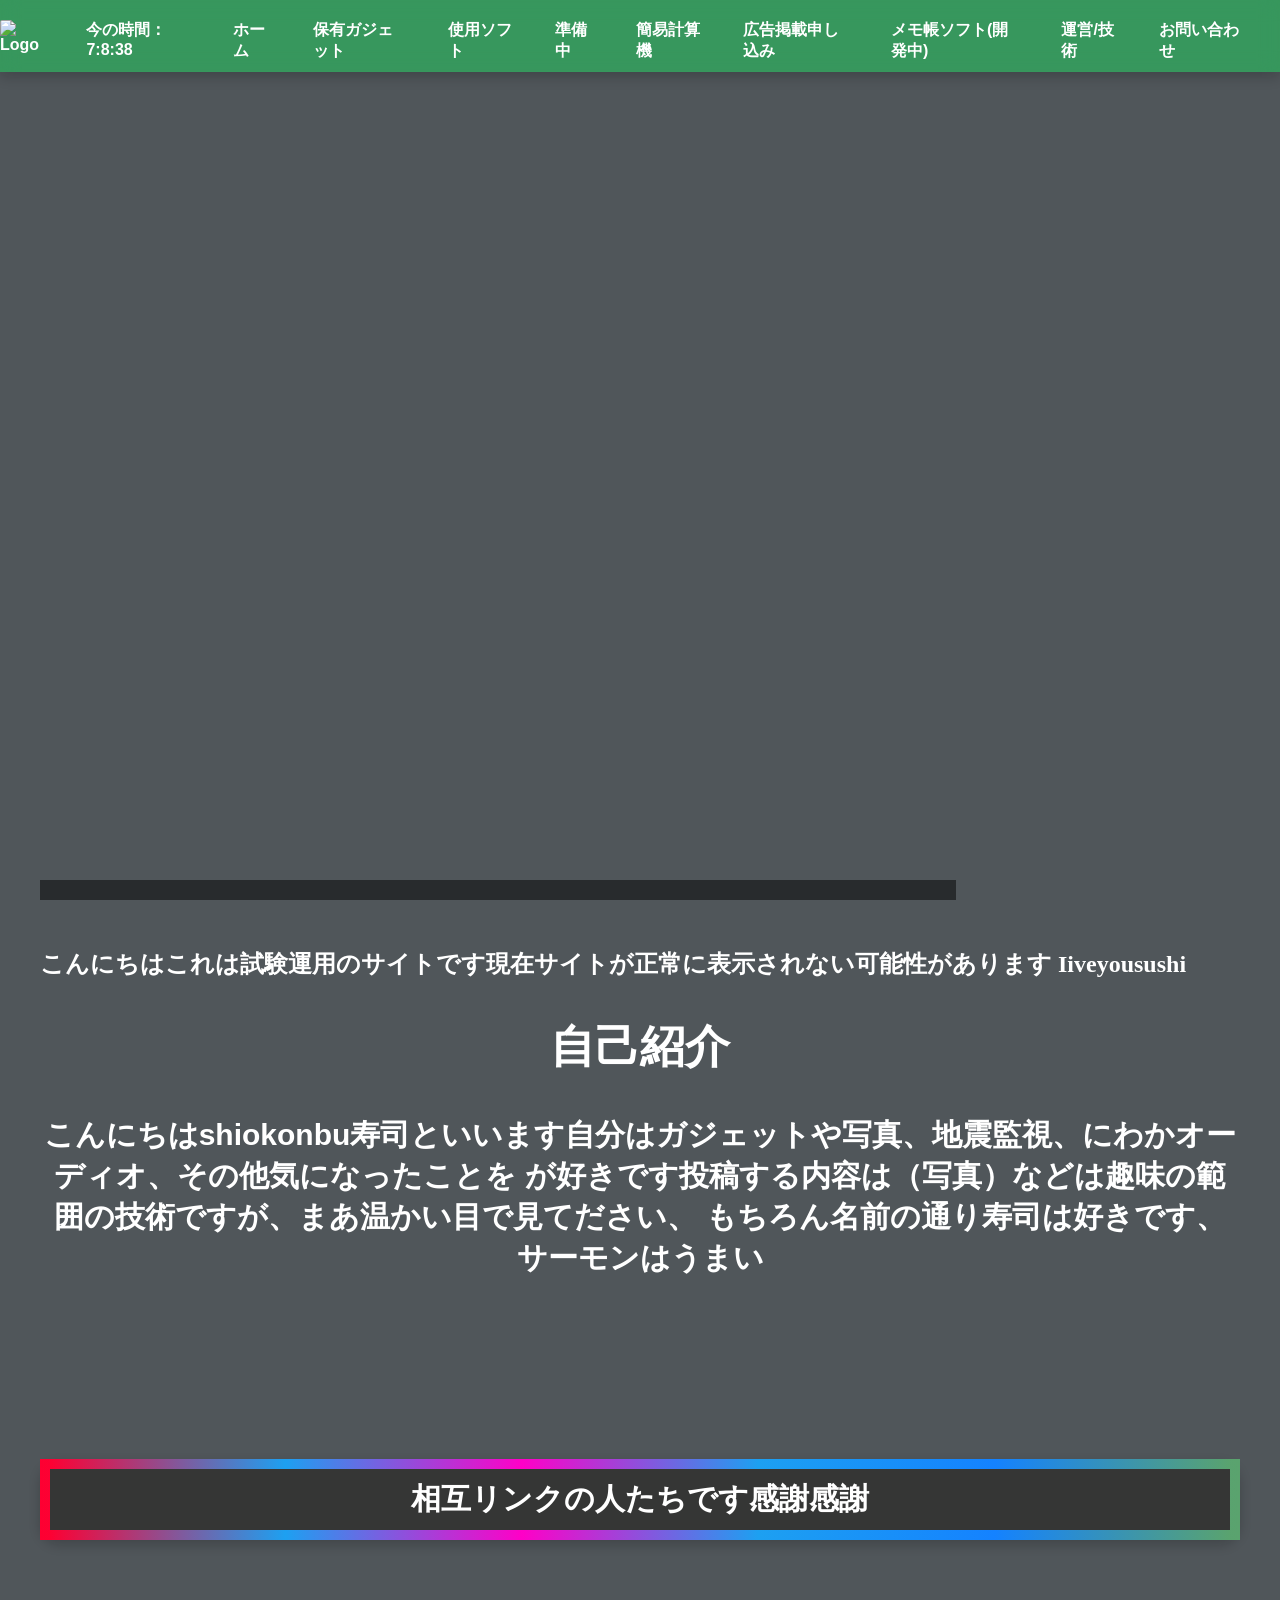
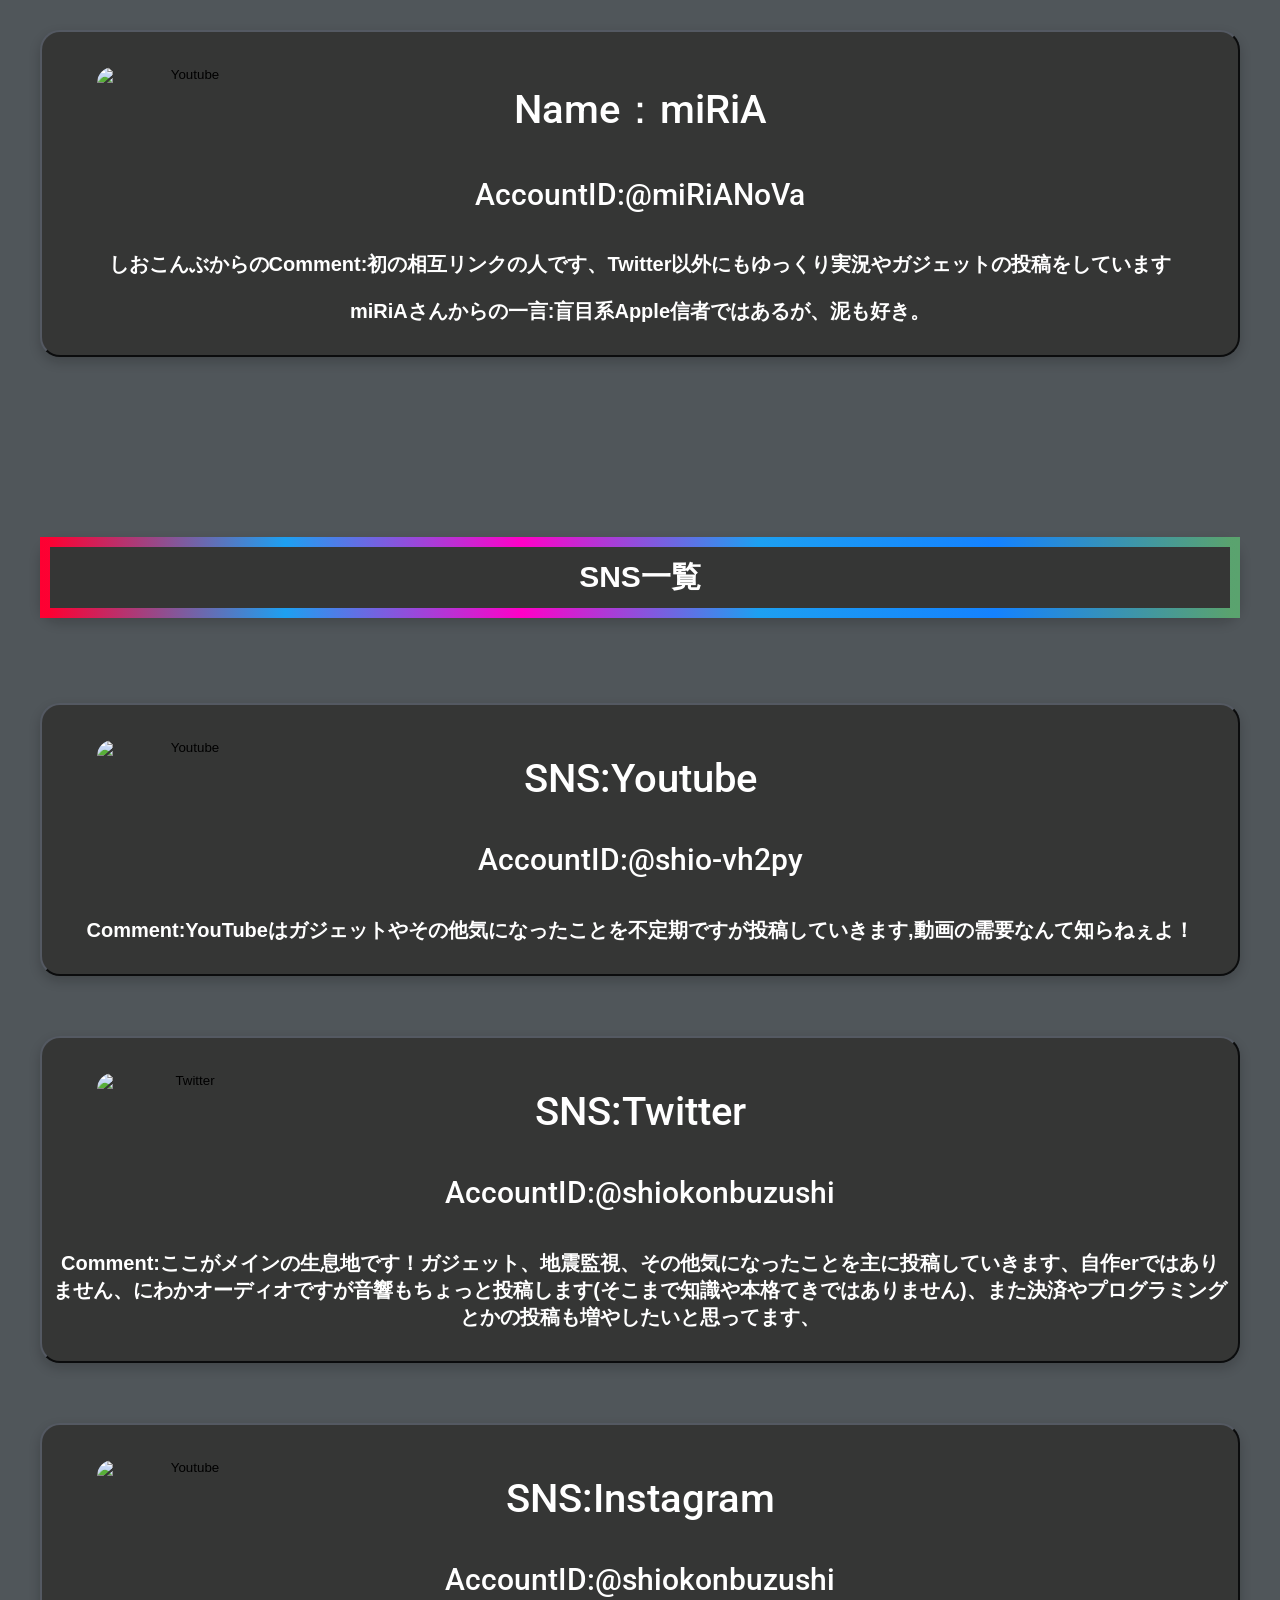
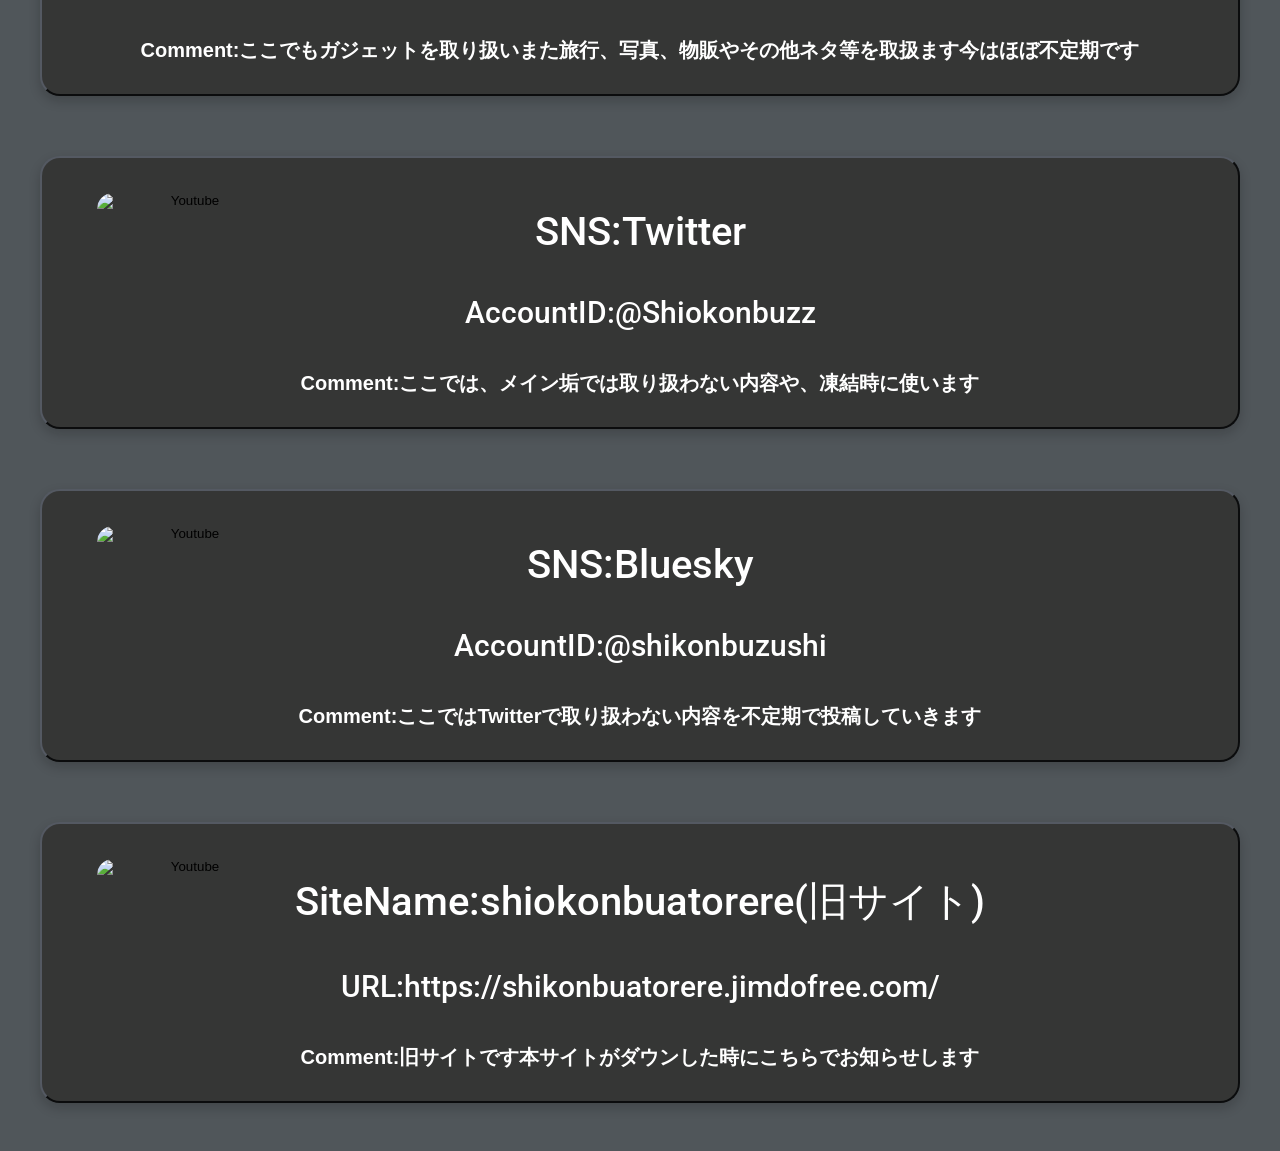
==== index.html @ f282ebca "Add files via upload" ====
<!DOCTYPE html>
<html lang="ja">
<head>
    <!-- Google tag (gtag.js) -->
    <script async src="https://www.googletagmanager.com/gtag/js?id=G-VPKM0VNGBK"></script>
    <script>
        window.dataLayer = window.dataLayer || [];
        function gtag() { dataLayer.push(arguments); }
        gtag('js', new Date());

        gtag('config', 'G-VPKM0VNGBK');
    </script>
    <meta charset="utf-8">
    <meta name="description" content="こんにちはこれはしおこんぶんのさいと試験中です">
    <meta name="viewport" content="width=device-width, initial-scale=1.0">
   
    <title>atorere</title>

    <link rel="preconnect" href="https://fonts.googleapis.com">
    <link rel="preconnect" href="https://fonts.gstatic.com" crossorigin>
    <link href="https://fonts.googleapis.com/css2?family=Noto+Sans+JP:wght@500&display=swap" rel="stylesheet">
    
    <link rel="preconnect" href="https://fonts.googleapis.com">
    <link rel="preconnect" href="https://fonts.gstatic.com" crossorigin>
    <link
    href="https://fonts.googleapis.com/css2?family=Roboto:ital,wght@0,100;0,300;0,400;0,500;0,700;0,900;1,100;1,300;1,400;1,500;1,700;1,900&display=swap"
        rel="stylesheet">
        <link rel="stylesheet" href="atoreresite.css" type="text/css">
<link rel="stylesheet" href="https://content.lifeistech-lesson.jp/Curriculum_materials/Original/global.css">
<link rel="icon" href="">
<script src="atorere.js">
</script>
<script>
    (function (d) {
        var config = {
            kitId: 'wgh5xsa',
            scriptTimeout: 3000,
            async: true
        },
            h = d.documentElement, t = setTimeout(function () { h.className = h.className.replace(/\bwf-loading\b/g, "") + " wf-inactive"; }, config.scriptTimeout), tk = d.createElement("script"), f = false, s = d.getElementsByTagName("script")[0], a; h.className += " wf-loading"; tk.src = 'https://use.typekit.net/' + config.kitId + '.js'; tk.async = true; tk.onload = tk.onreadystatechange = function () { a = this.readyState; if (f || a && a != "complete" && a != "loaded") return; f = true; clearTimeout(t); try { Typekit.load(config) } catch (e) { } }; s.parentNode.insertBefore(tk, s)
    })(document);
</script>
</head>
<header>

</header>
    <body>
        <div class="container">
        <div class="aida"></div>
<script>
    window.onload = function（）{
    alert（"サイトを閲覧いただきありがとうございます、スマートフォンなどの画面解像度が小さい端末でご覧の場合表示が崩れるかの可能性があります、今後修正予定です、ご了承ください"）；
    }



</script>

    <script>
        function showClock() {
            let nowTime = new Date();
            let nowHour = nowTime.getHours();
            let nowMin = nowTime.getMinutes();
            let nowSec = nowTime.getSeconds();
            let msg = "今の時間：" + nowHour + ":" + nowMin + ":" + nowSec;
            document.getElementById("realtime").innerHTML = msg;
        }
        setInterval('showClock()', 1000);
    </script>
   
    <nav id="global-nav">
        <div class="inner">
            <ul class="global-list" media="screen and (max-width: 900px)">
            <ul class="global-list">
                
                <li><a id="rogo" href="https//atorere.shop" target="_blank" rel="noopener noreferrer"><img src="images/atorere.jpg" alt="Logo" height="40px"  width="100px" style="border-radius: 2px;"></a></li>
                <li><a id="realtime" style="color: #FFFFFF;">id="realtime"</a></li>
                <li><a href="index.html">ホーム</a></li>
                <li><a href="hoyugazye.html">保有ガジェット</a></li>
                <li><a href="sofuto.html">使用ソフト</a></li>
                <li><a href="404.html">準備中</a></li>
                <li><a href="math.html">簡易計算機</a></li>
                <li><a href="koukoku.html">広告掲載申し込み</a></li>
                <li><a href="unei.html">メモ帳ソフト(開発中)</a></li>
                <li><a href="unei.html">運営/技術</a></li>
                <li><a href="otoiawase.html">お問い合わせ</a></li>
        </div>
    </nav>
 
    <style>
    body{
background-color: rgb(80, 86, 90);
}

</style>
<div>
    <h2 font style="color:#FFFFFF">こんにちはこれは試験運用のサイトです現在サイトが正常に表示されない可能性があります
        Iiveyousushi
    </h2>
</div>

<div class="midashi" style="color: #FFFFFF;">
<h2 class="title">自己紹介</h2>

<div class="zisu">
<p> こんにちはshiokonbu寿司といいます自分はガジェットや写真、地震監視、にわかオーディオ、その他気になったことを
    が好きです投稿する内容は（写真）などは趣味の範囲の技術ですが、まあ温かい目で見てださい、
    もちろん名前の通り寿司は好きです、<br>サーモンはうまい
</p>
<section>
    
<p class="sns">相互リンクの人たちです感謝感謝</p>
<a href="https://mirianova.github.io/">
    <button type="button" class="snsz">
    
        <h3> Name：miRiA</h3>
        <h4> AccountID:@miRiANoVa</h4>
        <p>しおこんぶからのComment:初の相互リンクの人です、Twitter以外にもゆっくり実況やガジェットの投稿をしています
        </p>
       <p>miRiAさんからの一言:盲目系Apple信者ではあるが、泥も好き。
       </p>
        <img src="images/MIRIA.jpg" alt="Youtube" class="youtube-icon">
    
    </button>
    </a>
</section>
    

<section>
    <h2 class="sns">SNS一覧</h2>
    </section>
    <section>
            <a href="https://youtube.com/@shio-vh2py?si=gyT7zKd0lteSMLsx" target="_blank" rel="noopener noreferrer">
<button type="button" class="snsz">

<h3> SNS:Youtube</h3>
<h4> AccountID:@shio-vh2py</h4>
<p>Comment:YouTubeはガジェットやその他気になったことを不定期ですが投稿していきます,動画の需要なんて知らねぇよ！
</p>
<img src="images/youtube.png" alt="Youtube" class="youtube-icon">

</button>
</a>
    </section>
        <section>
            <a href="https://x.com/shiokonbuzushi" target="_blank" rel="noopener noreferrer">
                <button type="button" class="snsz">
        
                    <h3> SNS:Twitter</h3>
                    <h4> AccountID:@shiokonbuzushi</h4>
                    <p>Comment:ここがメインの生息地です！ガジェット、地震監視、その他気になったことを主に投稿していきます、自作erではありません、にわかオーディオですが音響もちょっと投稿します(そこまで知識や本格てきではありません)、また決済やプログラミングとかの投稿も増やしたいと思ってます、
                    </p>
                    <img src="images/twiter.png" alt="Twitter" class="youtube-icon">
        
                </button>
            </a>
        </section>
            <section>
                <a href="https://www.instagram.com/shikonbuzushi/?__pwa=1" target="_blank" rel="noopener noreferrer">
                    <button type="button" class="snsz">
            
        
                        <h3> SNS:Instagram </h3>
                        <h4> AccountID:@shiokonbuzushi</h4>
                        <p>Comment:ここでもガジェットを取り扱いまた旅行、写真、物販やその他ネタ等を取扱ます今はほぼ不定期です
                        </p>
                        <img src="images/instagrm.png" alt="Youtube" class="youtube-icon">
            
                    </button>
                </a>
            </section>
                <section>
                    <a href="https://twitter.com/Shiokonbuzz" target="_blank" rel="noopener noreferrer">
                        <button type="button" class="snsz">
                
                            <h3> SNS:Twitter</h3>
                            <h4> AccountID:@Shiokonbuzz</h4>
                            <p>Comment:ここでは、メイン垢では取り扱わない内容や、凍結時に使います
                            </p>
                            <img src="images/twiter.png" alt="Youtube" class="youtube-icon">
                
                        </button>
                    </a>
                </section>
                        <section>
                            <a href="https://bsky.app/profile/shikonbuzushi.bsky.so" target="_blank" rel="noopener noreferrer">
                                <button type="button" class="snsz">
                        
                                    <h3> SNS:Bluesky</h3>
                                    <h4> AccountID:@shikonbuzushi</h4>
                                    <p>Comment:ここではTwitterで取り扱わない内容を不定期で投稿していきます
                                    </p>
                                    <img src="images/bsky.jpg" alt="Youtube" class="youtube-icon">
                        
                                </button>
                            </a>
                        </section>
                                <section>
                                    <a href="https://shikonbuatorere.jimdofree.com/" target="_blank" rel="noopener noreferrer">
                                        <button type="button" class="snsz">
                                
                                            <h3> SiteName:shiokonbuatorere(旧サイト)</h3>
                                            <h4> URL:https://shikonbuatorere.jimdofree.com/</h4>
                                            <p>Comment:旧サイトです本サイトがダウンした時にこちらでお知らせします
                                            </p>
                                            <img src="images/atorere.jpg" alt="Youtube" class="youtube-icon">
                                
                                        </button>
                                    </a>
                                </section>

<footer>
    <ui class="koukoku">
        <li>
            <script type="text/javascript"
                src="https://cache1.value-domain.com/xa.j?site=atorere.s327.xrea.com"></script>
        </li>

    </ui>

</footer>
</body>
</html>
---- atoreresite.css ----
h1 {
font-family: "hiragino-kaku-gothic-pron", sans-serif;
    font-weight: 600;
    font-style: normal;
        background-image: url(images/.png);
        height: 320px;
        padding-top: 40px;
        background-repeat: no-repeat;
        background-position: top center;
}

header {
    background-image: url('./images/heaa.jpg');
    height: 100vh;
    /* Full viewport height */
    width: 100%;
    /* Full width */
    background-size: cover;
    background-position: center;
    /* Center the background image */
    padding-top: 0px;
    color: rgb(255, 255, 255);
    font-family: "Roboto", serif;
    font-weight: 500;
    font-style: italic;
    display: flex;
    justify-content: center;
    /* Center content horizontally */
    align-items: center;
    /* Center content vertically */
    text-align: center;
    /* Center text */
}

.hedj {
    color: rgb(255, 255, 255);
    font-family: "Roboto", serif;
    font-weight: 500;
    font-style: italic;
    animation-name: livesushi;
    animation-duration: 3s;
    animation-timing-function: ease-in-out;
    animation-delay: 0.2s;
    animation-direction: normal;
    animation-fill-mode: both;
}



.body {

    margin: 100px;

}

.koukokubox
.snsname{
    color: #ffffff;
    filter: none;
    margin-top: 1px;
}
.snsato{
    color: #ffffff;
}
.snsb{
    color: #ffffff
}
.sns {
    margin-top: 15%;
   
   
    background-color: rgb(53, 54, 53);
    box-shadow: 0 5px 12px rgba(8, 8, 8, 0.2);
    padding: 10px;
            border: 10px solid;
            color: #ffffff;
            font-size: 30px;
            text-align: center;
                border-image: linear-gradient(to right, #fe0032, #1da0f1, #ff00c7, #1da0f1, #1482ff, #5aa36e) 1;
                border-top: 10px solid;
        border-radius: 20px;
        }
        .snsz{
            width: 100%;
            height: 20%;
                    margin-top: 5%;
                    
                    background-color: rgb(53, 54, 53);
                    box-shadow: 0 5px 12px rgba(8, 8, 8, 0.2);
                  padding: 10px;
        border-color: #545962;
                    border-radius: 20px;
                  padding: auto;
                    position: relative;
                        /* 子要素の絶対位置指定の基準 */
                        transform: scale(1.0);
                            transition: transform 0.3s
            }
.snsz:hover{
 
        border-color: #60666e;
  
        transform: scale(1.0);
        transition: 0.3s;
}
            .snsz:active{
                transform: scale(0.96);
                    transition: transform 0.3s
            }

.snsz img.youtube-icon {
    position: absolute;
    /* 絶対位置指定 */
    top: 35px;
    /* 矢印の位置に合わせて調整 */
    left: 55px;
    /* 矢印の位置に合わせて調整 */
   
    border-radius: 16px;
    height: 170px;
    width: 180px;
}
       .snsz h3{

        color: #ffffff;
font-size: 40px;
    font-family: "hiragino-kaku-gothic-pron", sans-serif;
        font-weight: 600;
        font-style: normal;
font-family: "Roboto", serif;
    font-weight: 500;
    font-style: normal;
       }
       .snsz h4{
        color: #ffffff;
font-size: 30px;

    font-family: "hiragino-kaku-gothic-pron", sans-serif;
        font-weight: 600;
        font-style: normal;
        font-family: "Roboto", serif;
            font-weight: 500;
            font-style: normal;
       }
       .snsz p{

        color: #ffffff;       
font-size: 20px;
font-family: "Roboto", serif;
    font-weight: 500;
    font-style: normal;
font-family: "hiragino-kaku-gothic-pron", sans-serif;
    font-weight: 600;
    font-style: normal;
        
       }
       .snsz a{
        color: #ffffff;      


font-family: "hiragino-kaku-gothic-pron", sans-serif;
    font-weight: 600;
    font-style: normal;
            font-family: "Roboto", serif;
                font-weight: 500;
                font-style: normal;
            }



    
.r7{

    color: #ffffff;
}
.NotFound {
    color: #ffffff;
}



   









#youtube {
    margin-top: 1%;
    margin-right: 2%;
filter: drop-shadow(0 0 4px #fe0032);
}

#twiter {
    margin-top: 1%;
margin-right: 2%;

filter: drop-shadow(0 0 4px #1da0f1);
}


#twitter {
    margin-top: 1%;
    margin-right: 2%;
      
    filter: drop-shadow(0 0 4px #1da0f1);
}

#bsky {
    margin-top: 1%;
    margin-right: 2%;
      
filter: drop-shadow(0 0 4px #0e7dff);
}

#instagram {
    margin-top: 1%;
    margin-right: 2%;

    filter: drop-shadow(0 0 4px #ff00ba);
}

#atorere {
    margin-top: 1%;
    margin-right: 2%;

    filter: drop-shadow(0 0 4px #5aa36e);
}


.container {
    width: 100%;
    max-width: 1200px;
    margin: 0 auto;
    padding: 20px;
}

/* 画面幅が900px以下の場合のスタイル */
@media screen and (max-width: 900px) {
    .container {
        padding: 10px;
    }
}

/* 画面幅が600px以下の場合のスタイル */
@media screen and (max-width: 800px) {
    .container {
        padding: 5px;
    }
}

rirekibun {




font-family: "hiragino-kaku-gothic-pron", sans-serif;
    font-weight: 600;
    font-style: normal;
}


preview {
    width: 330px;
    height: 300px;
    border: 1px solid;
    overflow: hidden;
}

nav {
    background-color: rgba(30, 215, 96, 0.5);
    padding-top: 10px;
    padding-bottom: 10px font-family; }"Noto Sans JP", sans-serif;
    font-optical-sizing: auto;
    font-weight: 500;
    font-style: normal;
}

nav ul {
    margin-top: 0px;
    margin-bottom: 0px;
    text-align: center;
font-family: "hiragino-kaku-gothic-pron", sans-serif;
    font-weight: 600;
    font-style: normal;
}

nav li {
    display: inline-block;
    margin-right: 40px;
font-family: "hiragino-kaku-gothic-pron", sans-serif;
    font-weight: 600;
    font-style: normal;
    ;
}

nav a {
    color: #ffffff;
    text-decoration: none;
font-family: "hiragino-kaku-gothic-pron", sans-serif;
    font-weight: 600;
    font-style: normal;

}

nav a:hover {
    color: #ffcc11;
}

    

#global-nav {
    position: fixed;
    /* 固定表示 */
    top: 0;
    /* 上部に配置 */
    left: 0;
    width: 100%;
    /* 幅を100%に設定 */
    background-color: rgba(30, 215, 96, 0.5);
    backdrop-filter: blur(10px);
    /* 背景色 */
    z-index: 9999;
    /* 他の要素より前面に表示 */
}

#global-nav {
    box-shadow: 0 5px 12px rgba(8, 8, 8, 0.2);
    /*影はここ*/

}

#global-nav .inner {
    max-width: 100%;
    margin: 0 auto;
    padding: 10px 0;
    /* 上下のパディングを調整 */
   
}
@media and (max-width: 480px) {
#global-nav {
        position: fixed;
        /* 固定表示 */
        top: 0;
        /* 上部に配置 */
        left: 0;
        width: 100%;
        /* 幅を100%に設定 */
        background-color: rgba(30, 215, 96, 0.5);
        backdrop-filter: blur(10px);
        /* 背景色 */
        z-index: 9999;
        /* 他の要素より前面に表示 */
    }

    #global-nav {
        box-shadow: 0 5px 12px rgba(8, 8, 8, 0.2);
        /*影はここ*/

    }

    #global-nav .inner {
        max-width: 100%;
        margin: 0 auto;
        padding: 10px 0;
        /* 上下のパディングを調整 */
    }
}
.global-list {
    display: flex;
    justify-content: center;
    /* 中央揃え */
    list-style: none;
    margin: 0;
    padding: 0;
}

 
.global-list li {
    margin-right: 40px;
}
.global-list li :hover{
    margin-right: 5px;
    margin-left: 5px;
  
}
.global-list a {
    color: #ffffff;
    text-decoration: none;
transform: scale(1.0);
    transition: 0.3s;
    
}

.global-list a:hover {
    box-shadow: 0 5px 12px rgba(8, 8, 8, 0.2);
    color: #00eeff;
    width: 20%;
    border-radius: 16px;
    transform: scale(1.8);
        transition: 0.3s;
        border: #00eeff solid 2px;
        
}




.botan {
    position: absolute;
    left: 0;
    top: 0;
    width: 100%;
    height: 100%;
    z-index: 5;
    opacity: 0;
    cursor: pointer;
}

.botan {
    width: 75px;
    height: 35px;
    background: #ccc;
    position: relative;
    display: inline-block;
    border-radius: 40px;
    transition: 0.4s;
    box-sizing: border-box;
}

.botan:after {
    content: "";
    position: absolute;
    width: 35px;
    height: 35px;
    border-radius: 100%;
    left: 0;
    top: 0;
    z-index: 2;
    background: #fff;
    box-shadow: 0 0 5px rgba(0, 0, 0, 0.2);
    transition: 0.4s;
}

.botan:checked+.toggle_label {
    background-color: #4BD865;
}

.botan:checked+.toggle_label:after {
    left: 40px;
}

.toggle_button {
    position: relative;
    width: 75px;
    height: 35px;
    margin: auto;
}

.SNSh2 {}

.midashi {
font-family: "hiragino-kaku-gothic-pron", sans-serif;
    font-weight: 600;
    font-style: normal;
    font-size: 30px;
    /* フォントサイズ */
    color: #fdfdfd;
    /* テキストの色 */
    margin: 20px 0;
    /* 上下の余白 */
    text-align: center;
    /* テキストを中央揃え */
}
@media  and (max-width:1080px) {
    .zisu {
            color: #ffffff;
            margin-top: 10%;
            padding: 10px;
            width: 1200px;
            height: 300px;
            box-shadow: 0 5px 12px rgba(8, 8, 8, 0.2);
            border: solid 2px #;
            /* 枠線指定 */
            background-color: #eee;
            /* 背景色指定 */
            border-radius: 20px;
            /* 角丸指定 */
            background-color: rgba(51, 51, 50, 0.911);
    
    
        }
}
@media  and　(max-width: 480px) {
        .zisu {
                color: #ffffff;
                margin-top: 10%;
                padding: 10px;
                width: 20px;
                height: 20px;
                box-shadow: 0 5px 12px rgba(8, 8, 8, 0.2);
                border: solid 2px #;
                /* 枠線指定 */
                background-color: #eee;
                /* 背景色指定 */
                border-radius: 20px;
                /* 角丸指定 */
                background-color: rgba(51, 51, 50, 0.911);
        
        
            }
}

.naiy {
    background-color: #777777;
    color: #7e7e7a;
    padding: 30px;
    font-family: "hiragino-kaku-gothic-pron", sans-serif;
        font-weight: 600;
        font-style: normal;
}

.naiy p {
    font-size: 20px;
    background-color: #aaaaaa;
    padding: 20px;
    border-radius: 30px;
    height: 300px;
font-family: "hiragino-kaku-gothic-pron", sans-serif;
    font-weight: 600;
    font-style: normal;
}

.naiy img {
    float: right;
}

.wrapper {
    min-height: 100vh;
    position: relative;
}

#popup1 {
    display: none;
}

#popup2 {
    display: none;
}

#popup3 {
    display: none;
}

#popup4 {
    display: none;
}

#popup5 {
    display: none;
}

#popup6 {
    display: none;
}

#popup7 {
    display: none;
}

#popup8 {
    display: none;
}

#popup8 {
    display: none;
}

#popup9 {
    display: none;
}

#popup10 {
    display: none;
}

.overlay {
    display: none;
}

#popup1:checked+.overlay {
    display: block;
    background-color: rgba(0, 0, 0, 0.7);
    backdrop-filter: blur(10px);
    position: fixed;
    width: 100%;
    height: 100vh;
    top: 0;
    left: 0;
}

#popup2:checked+.overlay {
    display: block;
    background-color: rgba(0, 0, 0, 0.7);
    backdrop-filter: blur(10px);
    position: fixed;
    width: 100%;
    height: 100vh;
    top: 0;
    left: 0;
}

#popup3:checked+.overlay {
    display: block;
    background-color: rgba(0, 0, 0, 0.7);
    backdrop-filter: blur(10px);
    position: fixed;
    width: 100%;
    height: 100vh;
    top: 0;
    left: 0;
}

#popup4:checked+.overlay {
    display: block;
    background-color: rgba(0, 0, 0, 0.7);
    backdrop-filter: blur(10px);
    position: fixed;
    width: 100%;
    height: 100vh;
    top: 0;
    left: 0;
}

#popup5:checked+.overlay {
    display: block;
    background-color: rgba(0, 0, 0, 0.7);
    backdrop-filter: blur(10px);
    position: fixed;
    width: 100%;
    height: 100vh;
    top: 0;
    left: 0;
}

#popup6:checked+.overlay {
    display: block;
    background-color: rgba(0, 0, 0, 0.7);
    backdrop-filter: blur(10px);
    position: fixed;
    width: 100%;
    height: 100vh;
    top: 0;
    left: 0;
}

#popup7:checked+.overlay {
    display: block;
    background-color: rgba(0, 0, 0, 0.7);
    backdrop-filter: blur(10px);
    position: fixed;
    width: 100%;
    height: 100vh;
    top: 0;
    left: 0;
}

#popup8:checked+.overlay {
    display: block;
    background-color: rgba(0, 0, 0, 0.7);
    backdrop-filter: blur(10px);
    position: fixed;
    width: 100%;
    height: 100vh;
    top: 0;
    left: 0;
}

#popup9:checked+.overlay {
    display: block;
    background-color: rgba(0, 0, 0, 0.7);
    backdrop-filter: blur(10px);
    position: fixed;
    width: 100%;
    height: 100vh;
    top: 0;
    left: 0;
}

#popup10:checked+.overlay {
    display: block;
    background-color: rgba(0, 0, 0, 0.7);
    backdrop-filter: blur(10px);
    position: fixed;
    width: 100%;
    height: 100vh;
    top: 0;
    left: 0;
}





.window {
    width: 90vw;
    max-width: 380px;
    background-color: rgba(255, 255, 255, 0.9);
    backdrop-filter: blur(10px);
    border-radius: 20%;
    display: flex;
    justify-content: center;
    align-items: center;
    position: fixed;
    top: 50%;
    left: 50%;
    transform: translate(-50%, -50%);
}

.styled-image {
    width: 100%;
    height: auto;
    /* 高さを自動調整 */
}


.close {
    cursor: pointer;
    position: absolute;
    box-shadow: 0 5px 12px rgba(255, 255, 255, 0.2);
    border-radius: 50%;
    backdrop-filter: blur(10px);

    top: -10px;
    /* ボタン位置調整 */
    right: -65px;
    /* ボタン位置調整 */
    font-size: 30px;
    /* 閉じるボタンのサイズ */
    transform: scale(1.0; ) transition: 0.3s;
}

.close:hover {
    box-shadow: 0 5px 12px rgba(255, 255, 255, 0.2);
    border-radius: 50%;
    transform: scale(1.2);
    transition: 0.3s;
}

.close:click {
    color: #3c3c3c;
}

/*ここから簡易電たく*/
.madashi{
    color: #ffffff;
    text-align: center;
    font-size: 50px;
    text-shadow: 0 5px 12px rgba(8, 8, 8, 0.2);
}
.mi{
    color: #ffffff;
    text-align: center;
    font-size: 40px;
}
.mi2 {
    color: #ffffff;
    text-align: center;
    font-size: 20px;
}
.koukoku {
    display: flex;
    justify-content: center;
    /* 中央揃え */
    list-style: none;
    margin: 0;
    padding: 0;
}

.koukoku li {
    margin-right: 40px;
    font-size: 16px;
}

footer {
    width: 70%;
    color: rgba(30, 215, 96, 0.5);
    text-align: center;
    background-color: rgba(0, 0, 0, 0.5);
    color: #ffffff;
font-family: "hiragino-kaku-gothic-pron", sans-serif;
    font-weight: 600;
    font-style: normal;
    padding: 10px;
    position: fixed;
    bottom: 0;
    margin-bottom 0px;
}
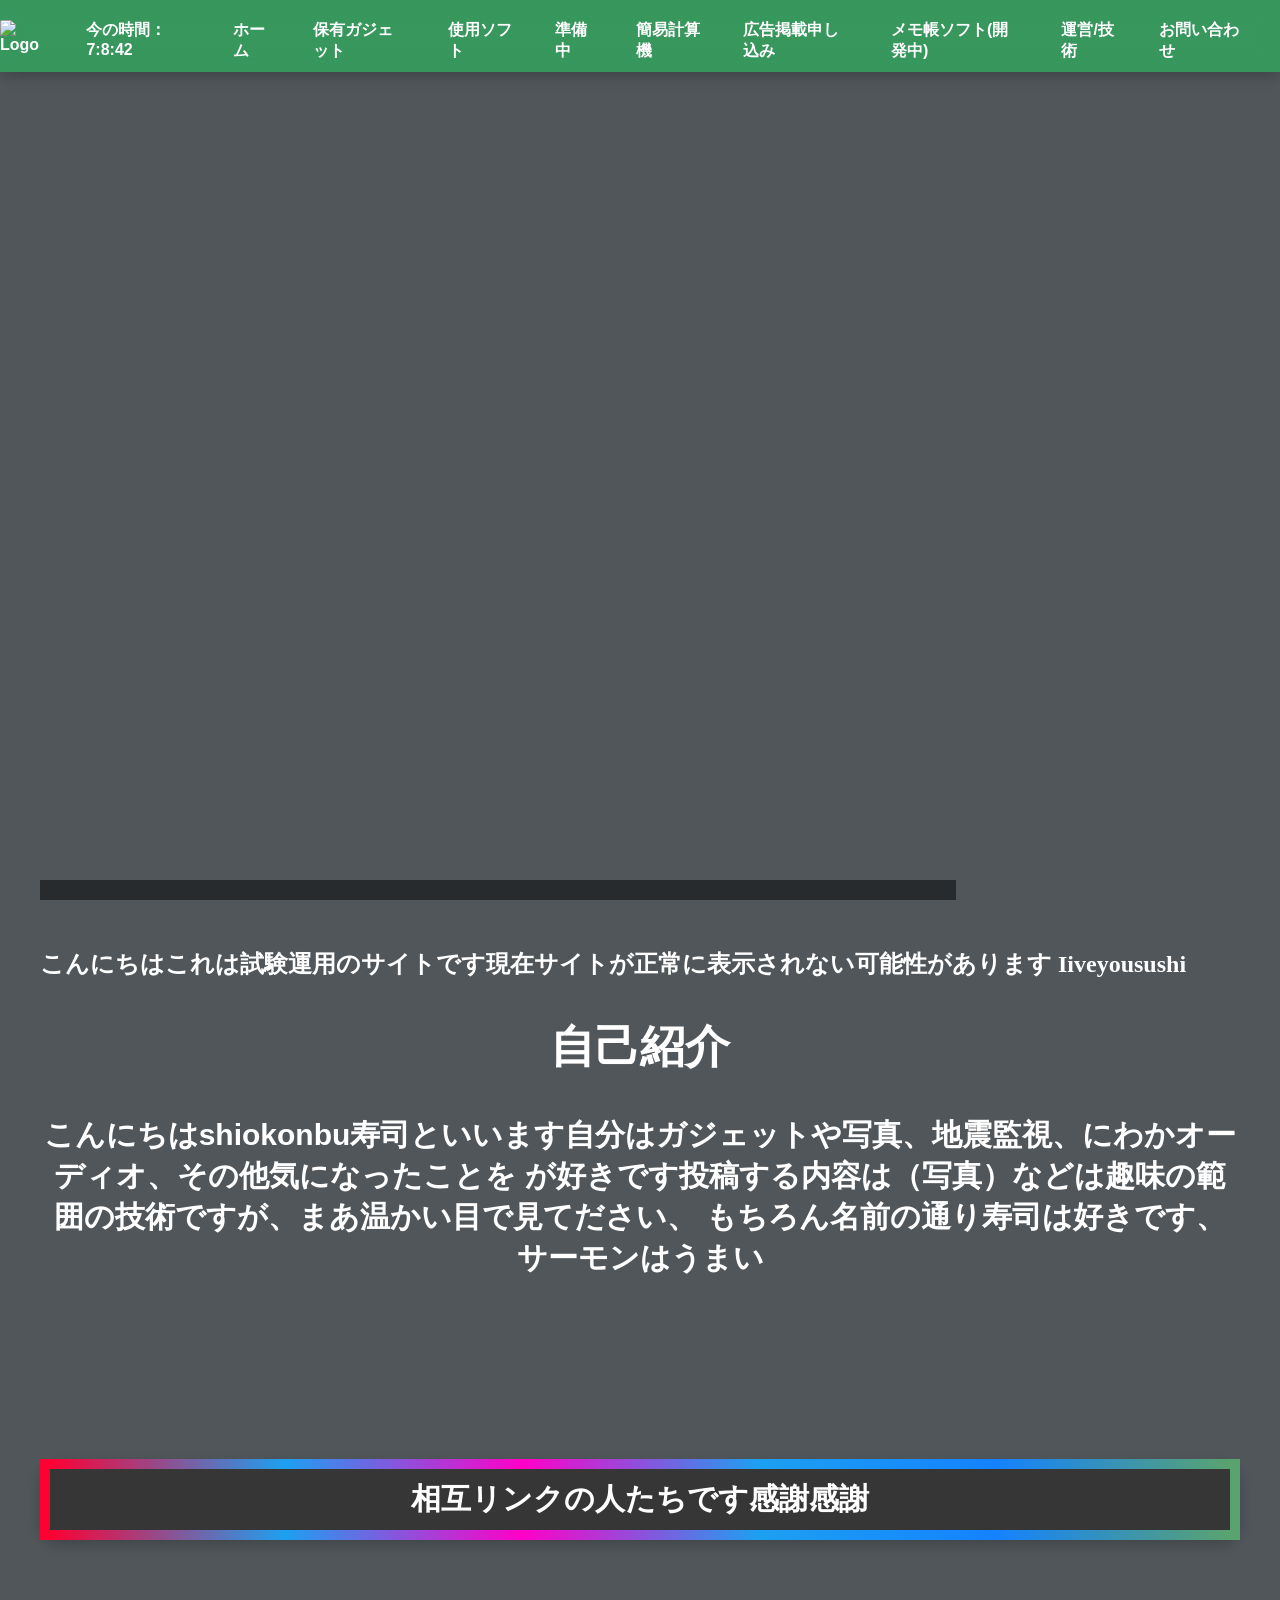
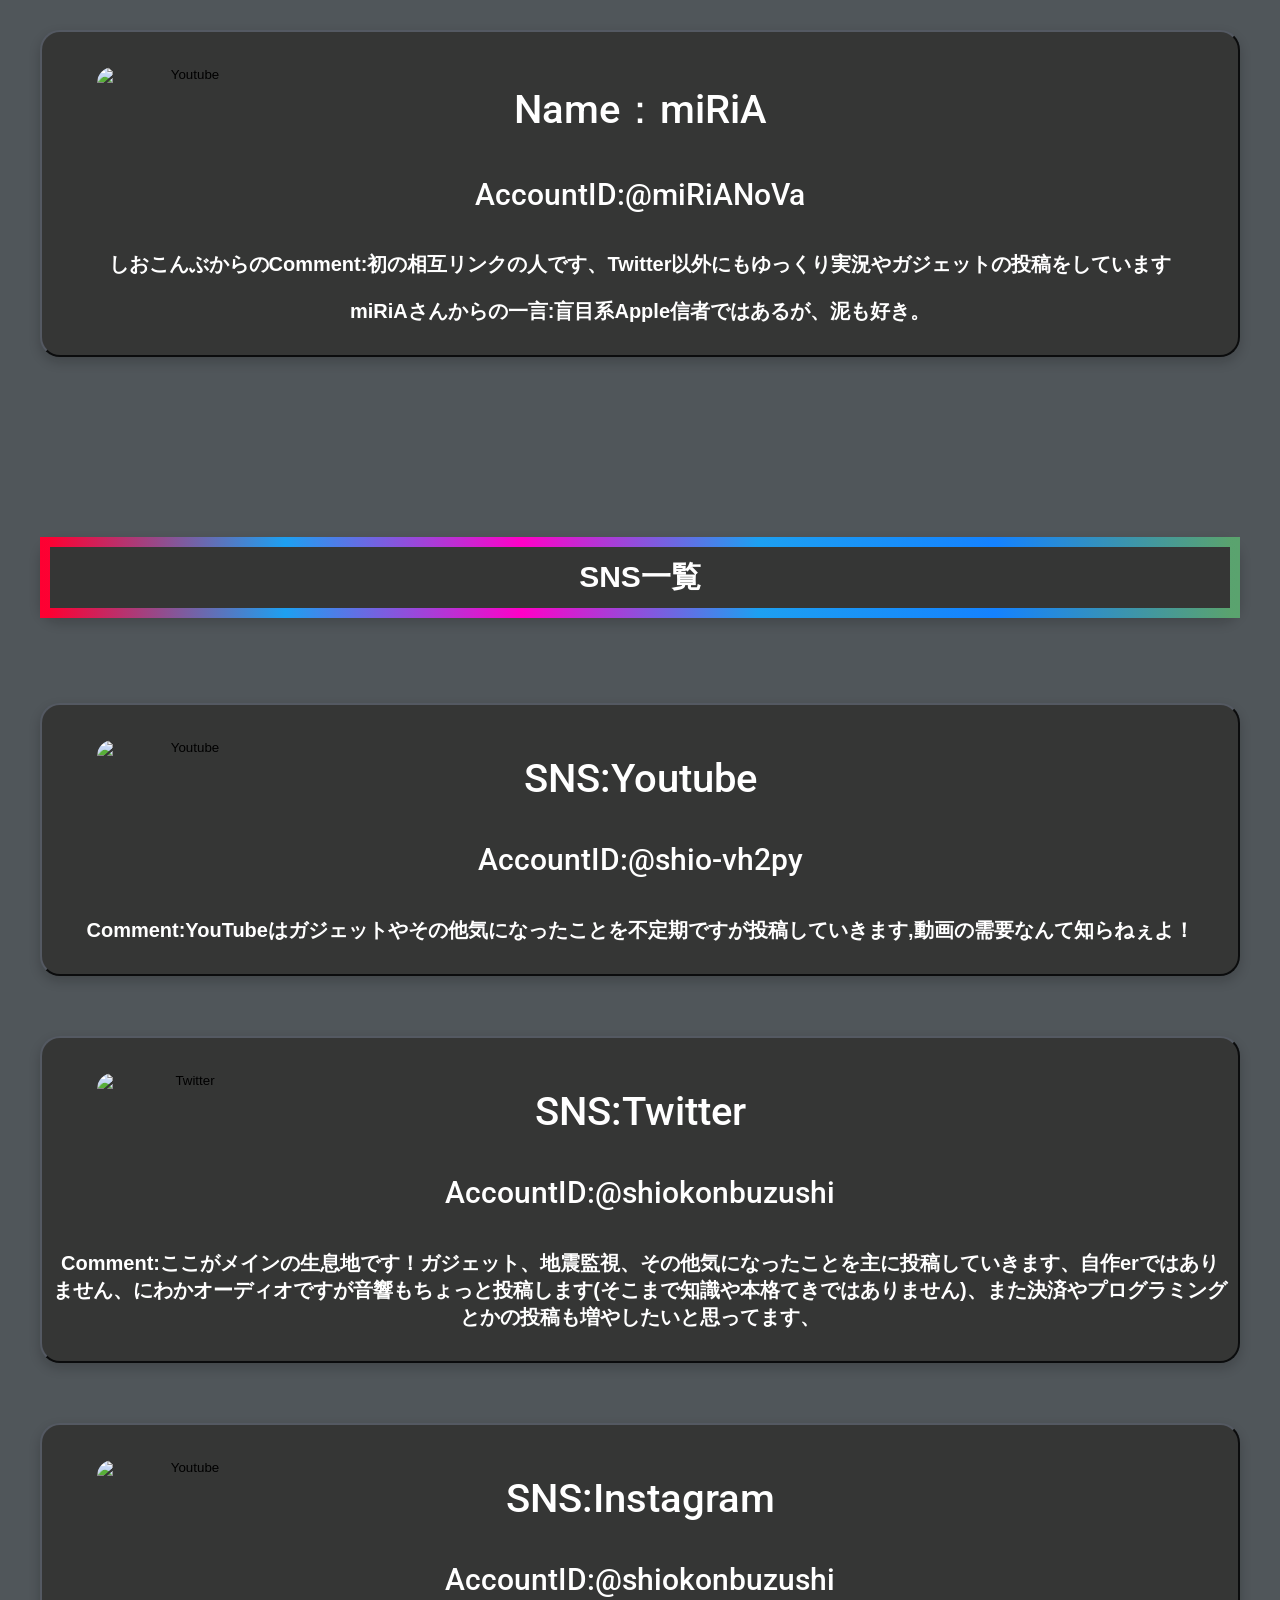
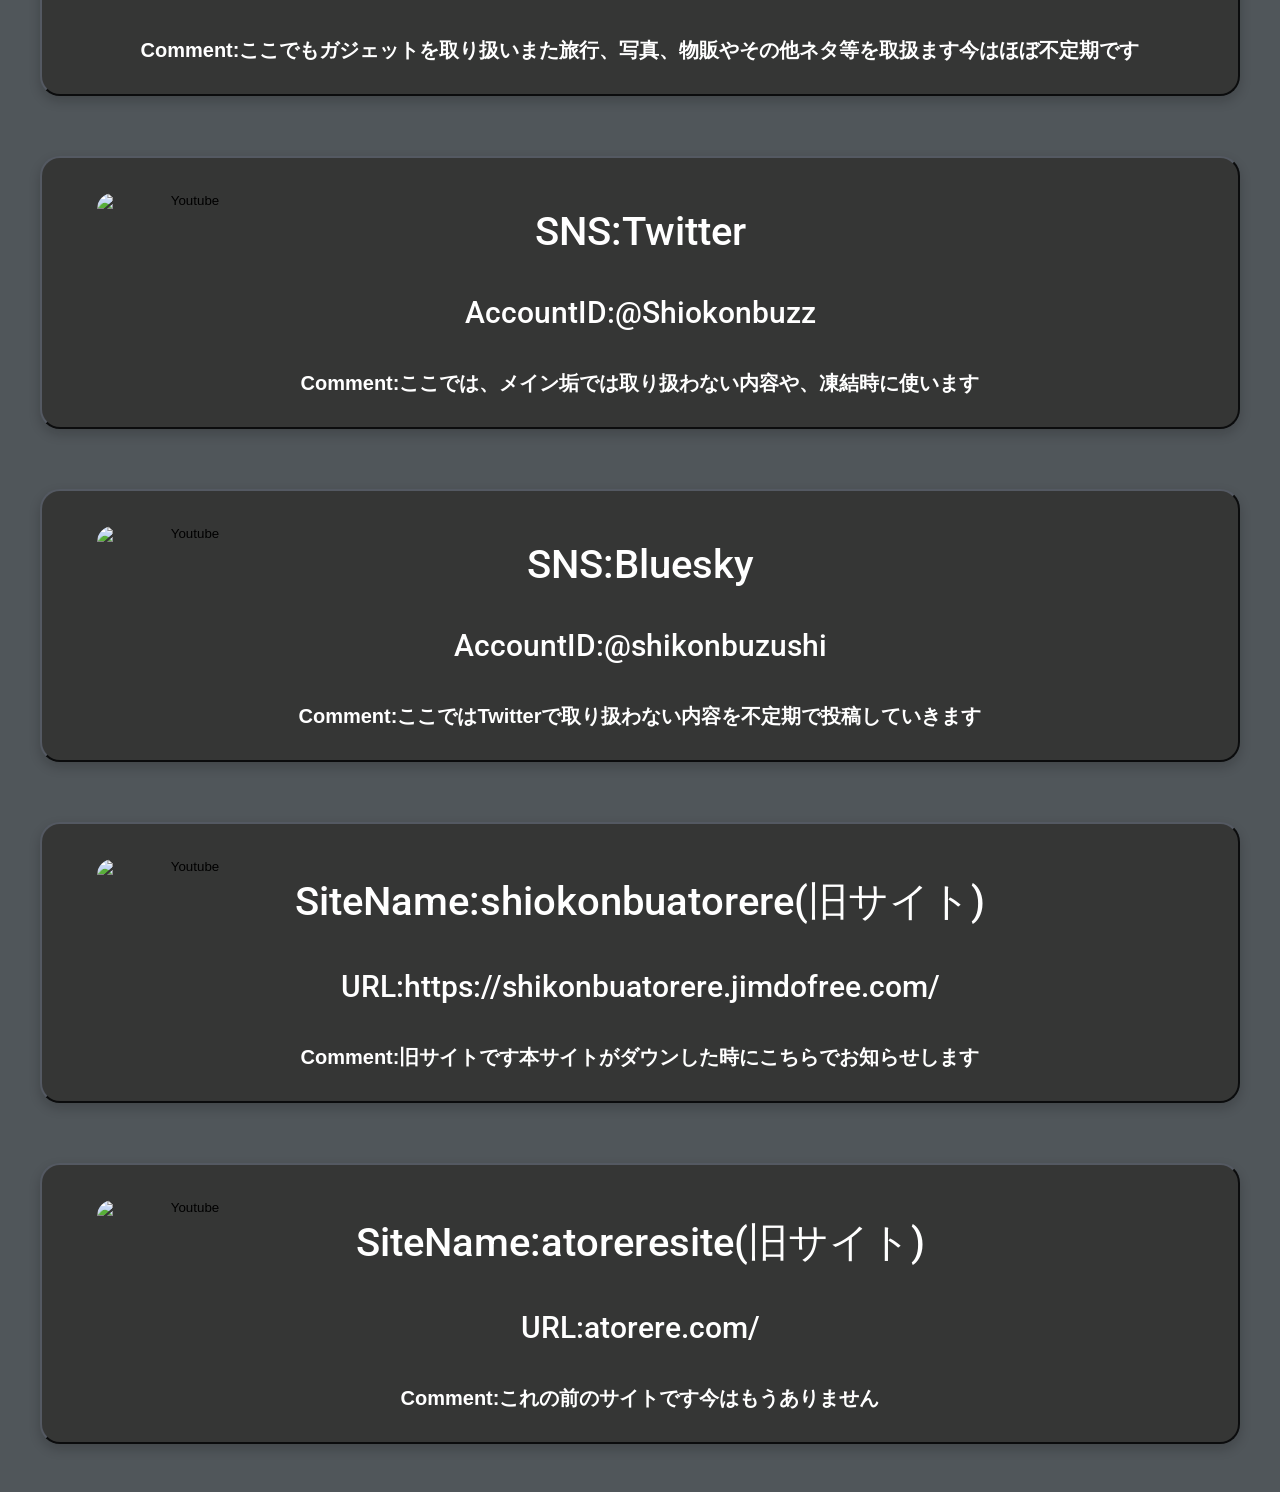
==== commit f05afebc: "Update index.html" ====
--- a/index.html
+++ b/index.html
@@ -208,7 +208,19 @@
                                         </button>
                                     </a>
                                 </section>
-
+   <section>
+                                    <a href="https://atorere.com/" target="_blank" rel="noopener noreferrer">
+                                        <button type="button" class="snsz">
+                                
+                                            <h3> SiteName:atoreresite(旧サイト)</h3>
+                                            <h4> URL:atorere.com/</h4>
+                                            <p>Comment:これの前のサイトです今はもうありません
+                                            </p>
+                                            <img src="images/atorere.jpg" alt="Youtube" class="youtube-icon">
+                                
+                                        </button>
+                                    </a>
+                                </section>
 <footer>
     <ui class="koukoku">
         <li>
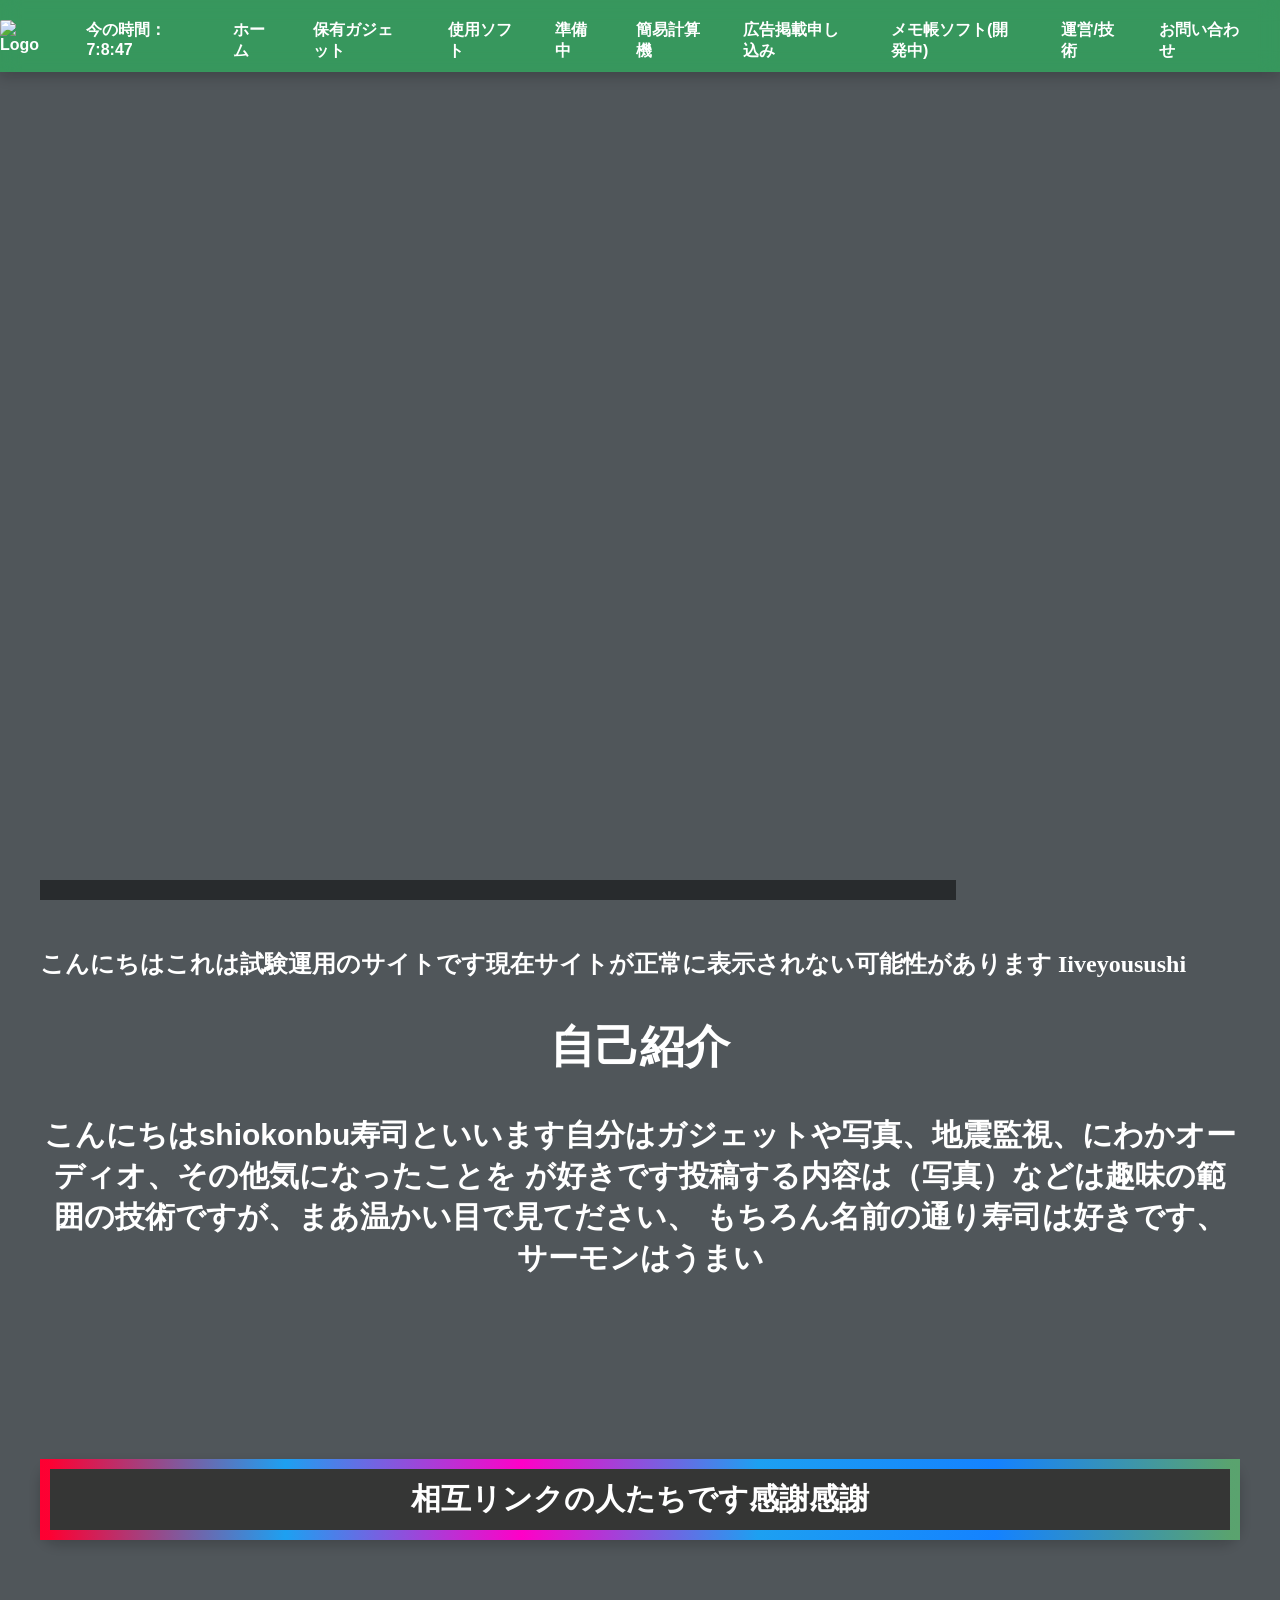
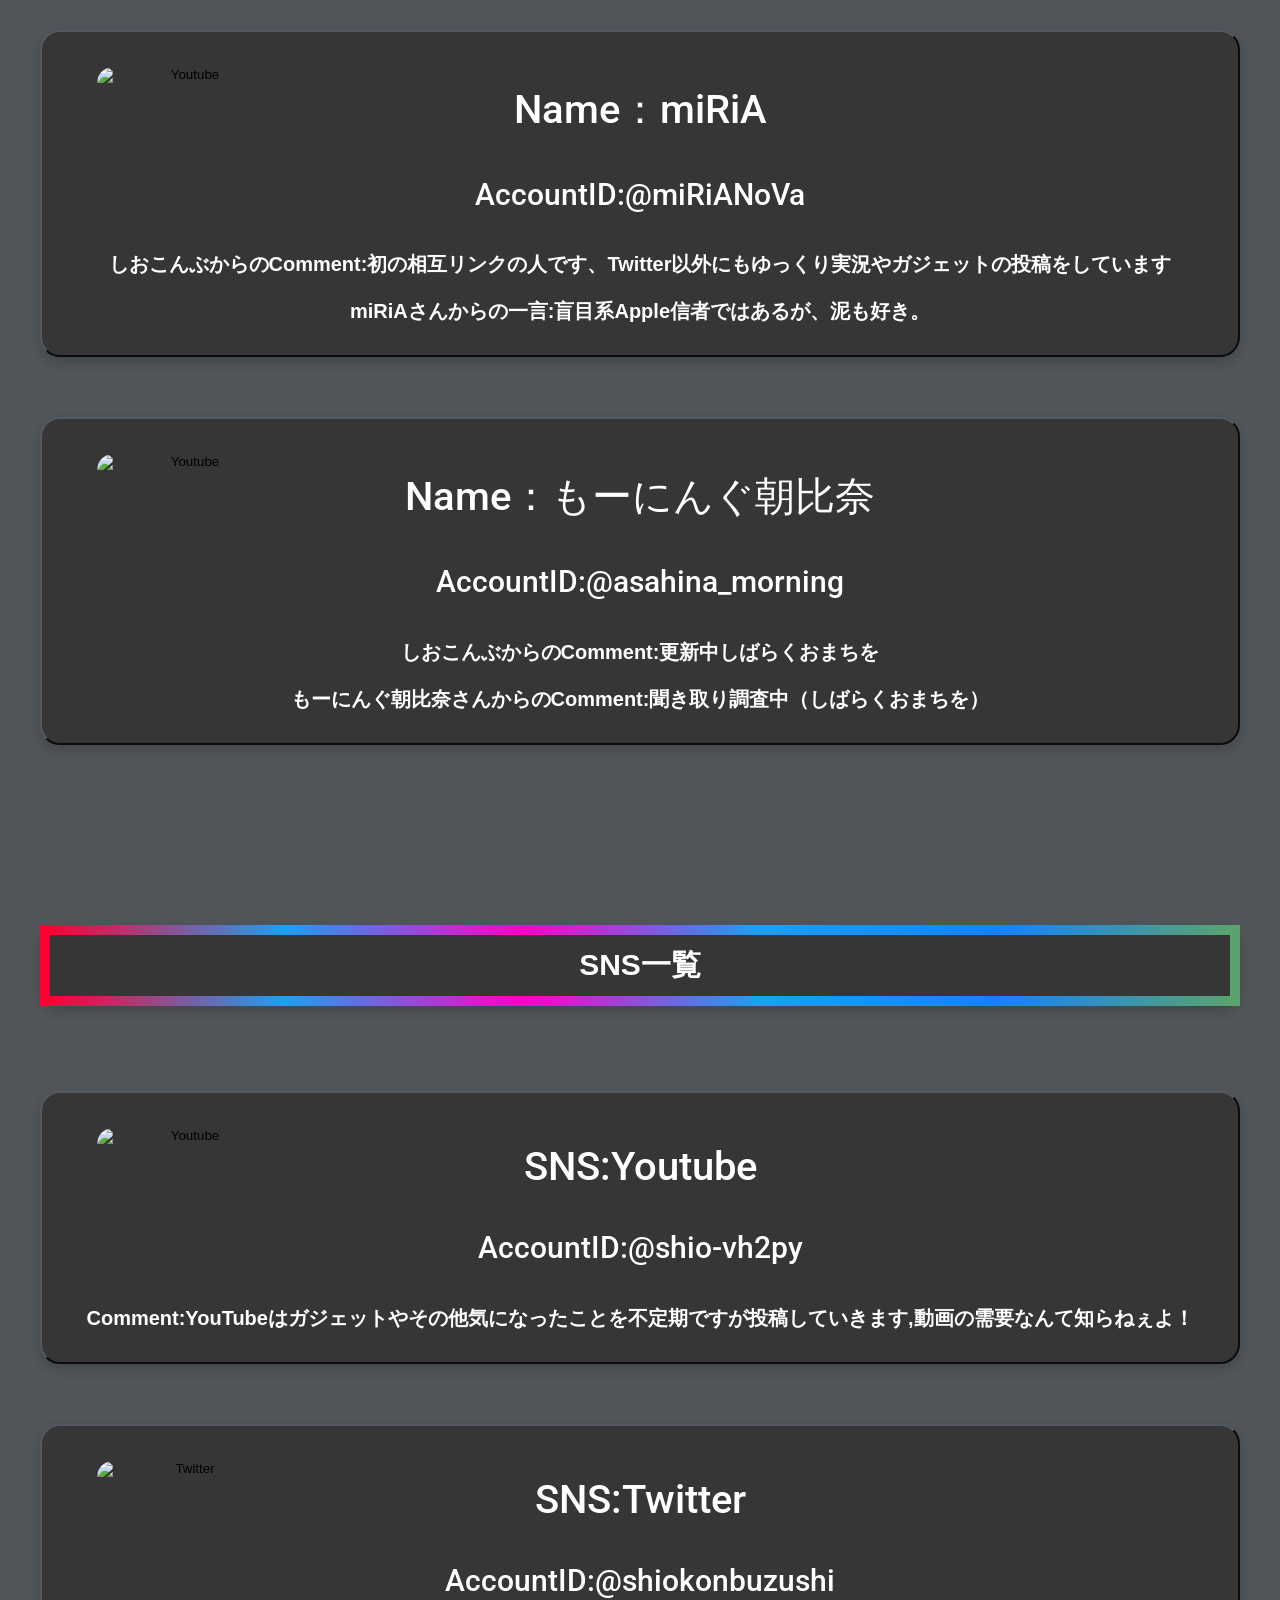
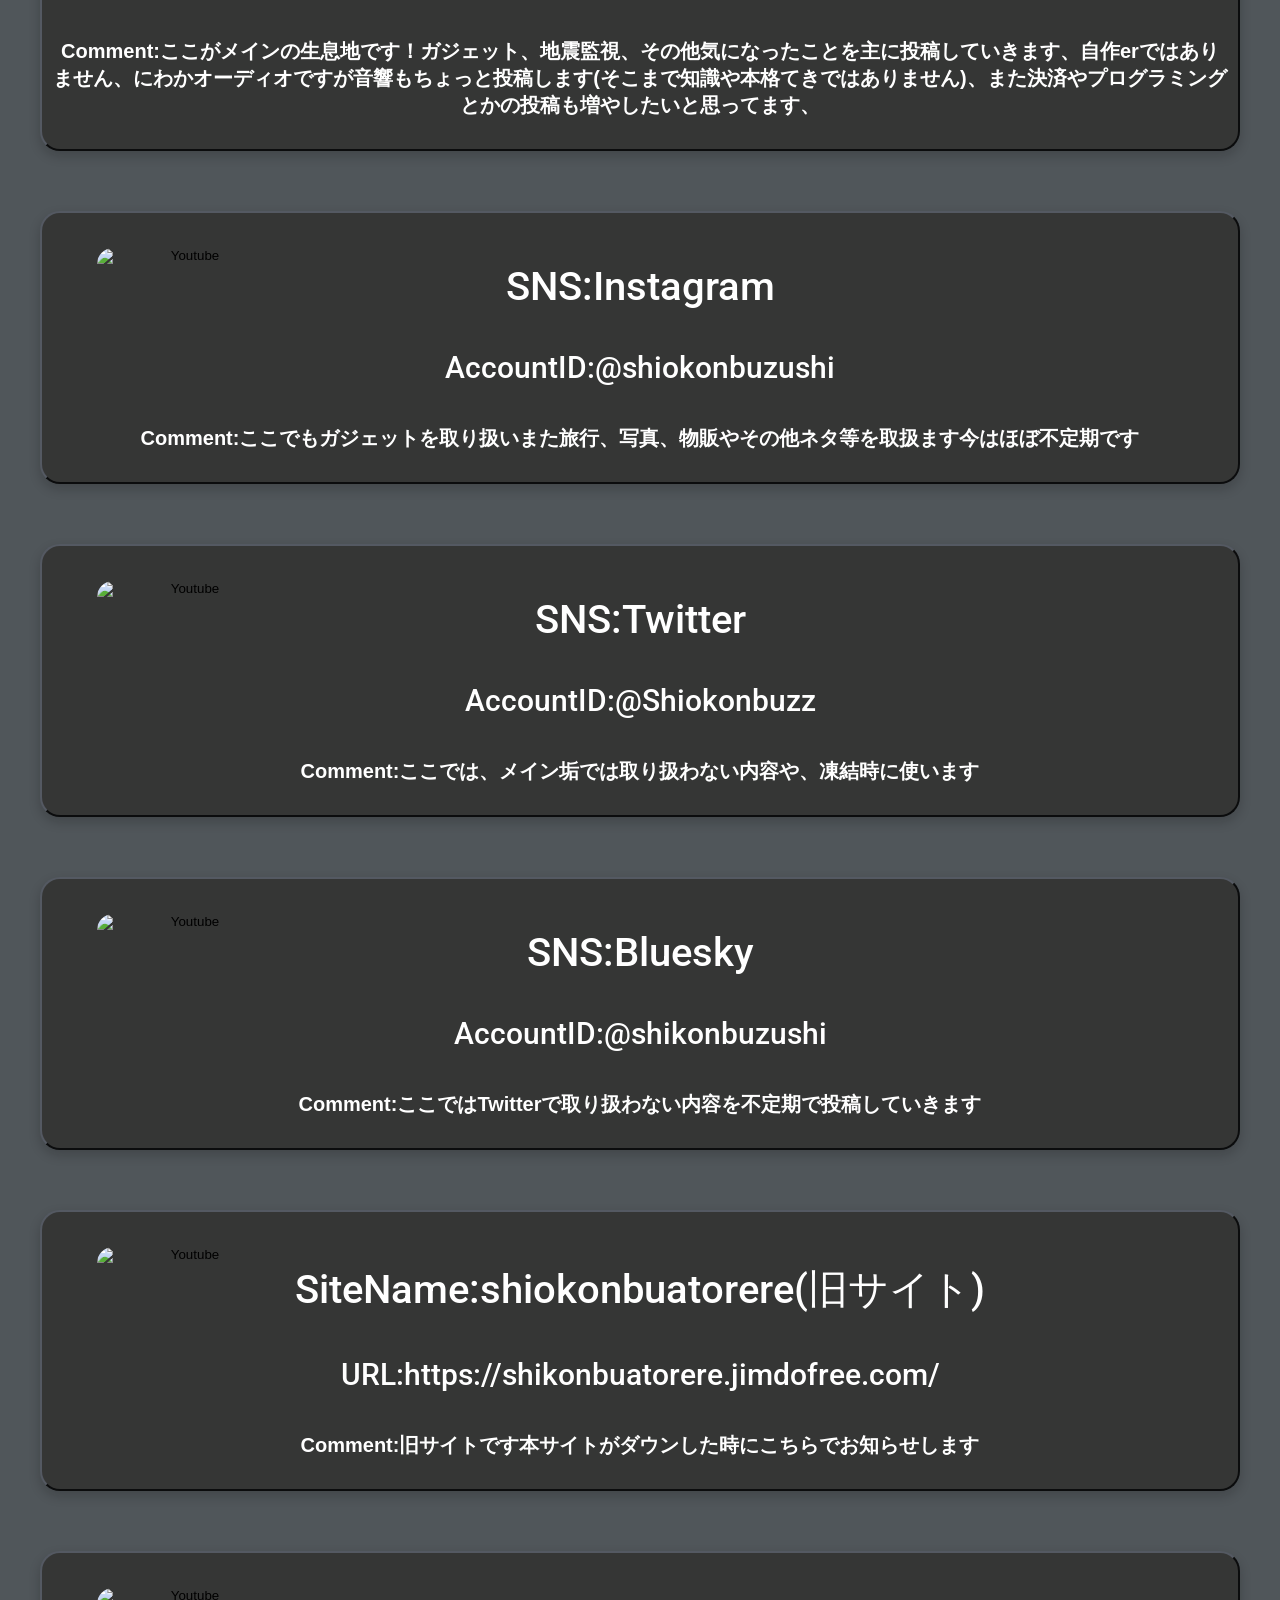
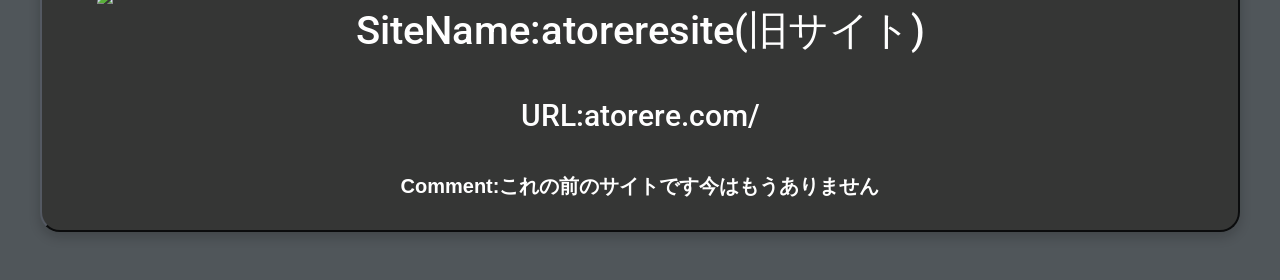
==== commit a4281687: "Update index.html" ====
--- a/index.html
+++ b/index.html
@@ -118,6 +118,19 @@
         <p>しおこんぶからのComment:初の相互リンクの人です、Twitter以外にもゆっくり実況やガジェットの投稿をしています
         </p>
        <p>miRiAさんからの一言:盲目系Apple信者ではあるが、泥も好き。
+       </p>
+        <img src="images/MIRIA.jpg" alt="Youtube" class="youtube-icon">
+    
+    </button>
+    </a>
+    <a href="https://ちくにー.com/">
+    <button type="button" class="snsz">
+    
+        <h3> Name：もーにんぐ朝比奈</h3>
+        <h4> AccountID:@asahina_morning</h4>
+        <p>しおこんぶからのComment:更新中しばらくおまちを
+        </p>
+       <p>もーにんぐ朝比奈さんからのComment:聞き取り調査中（しばらくおまちを）
        </p>
         <img src="images/MIRIA.jpg" alt="Youtube" class="youtube-icon">
     
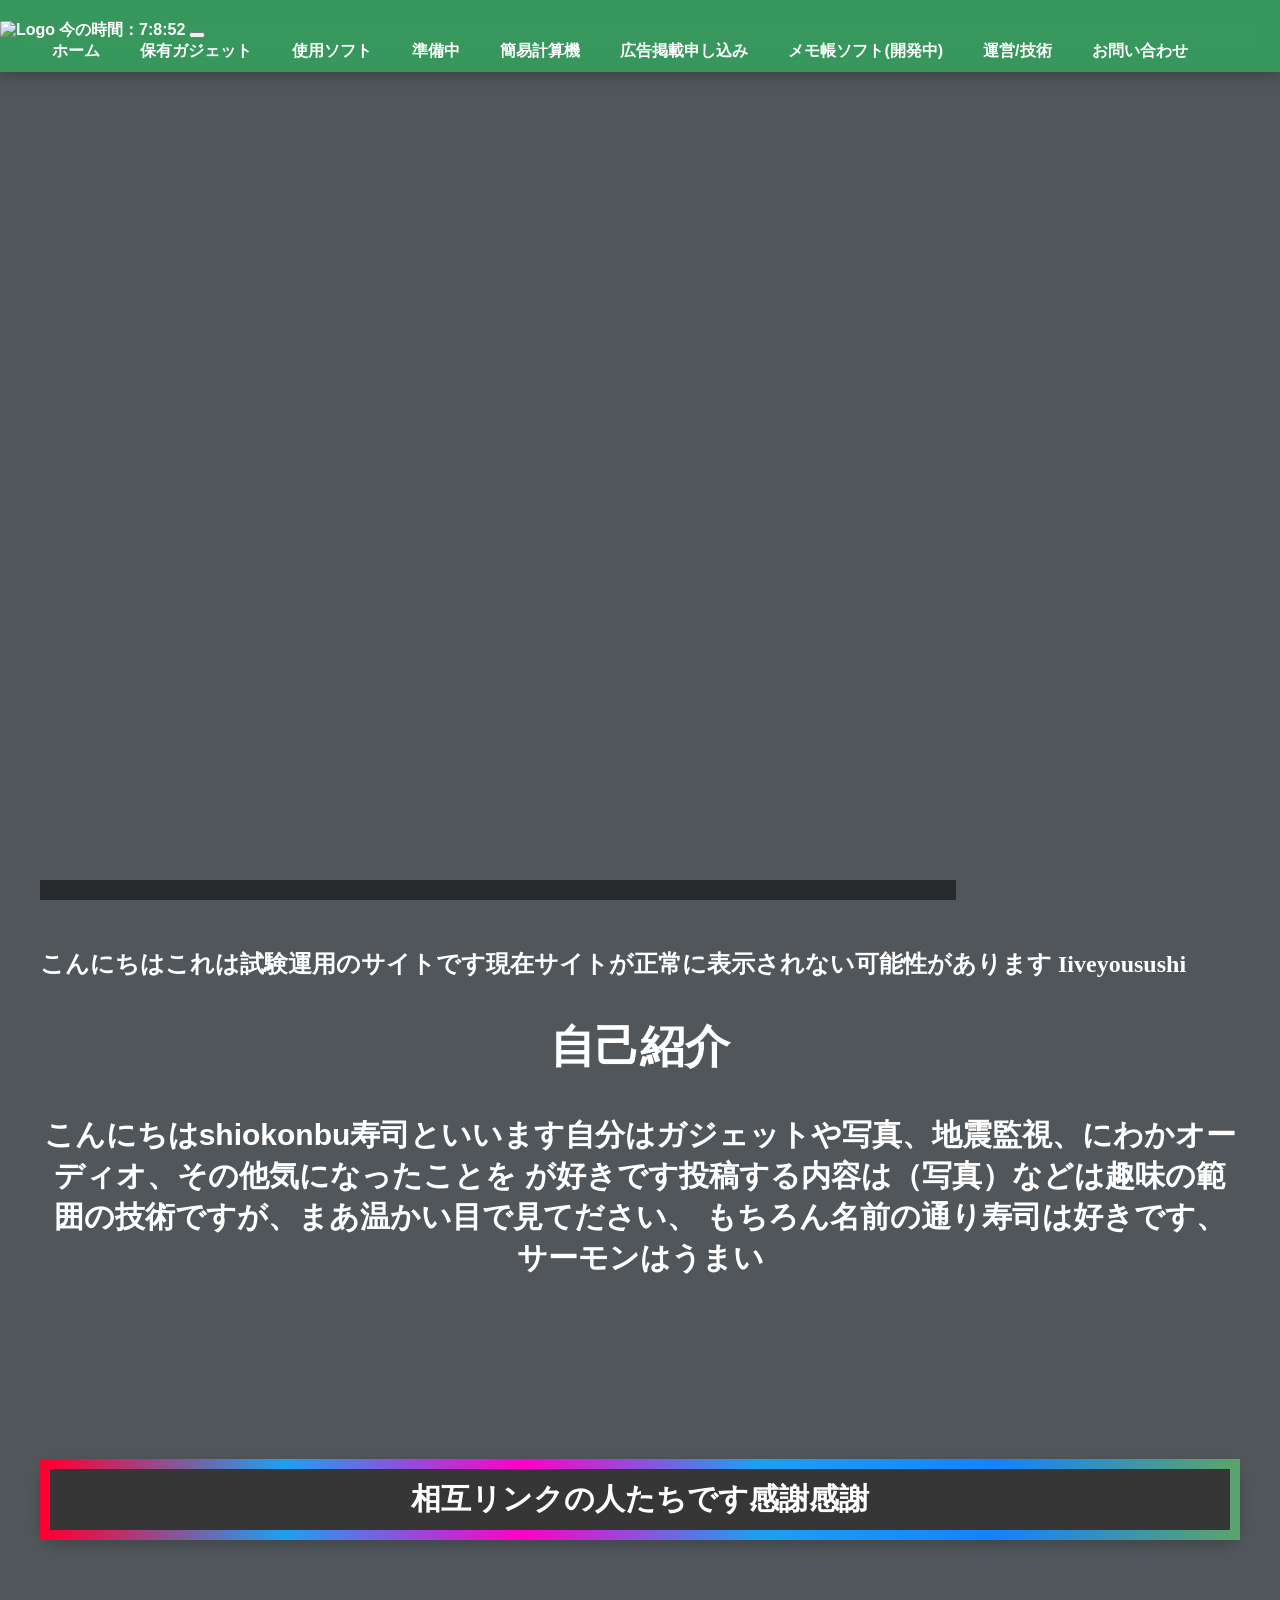
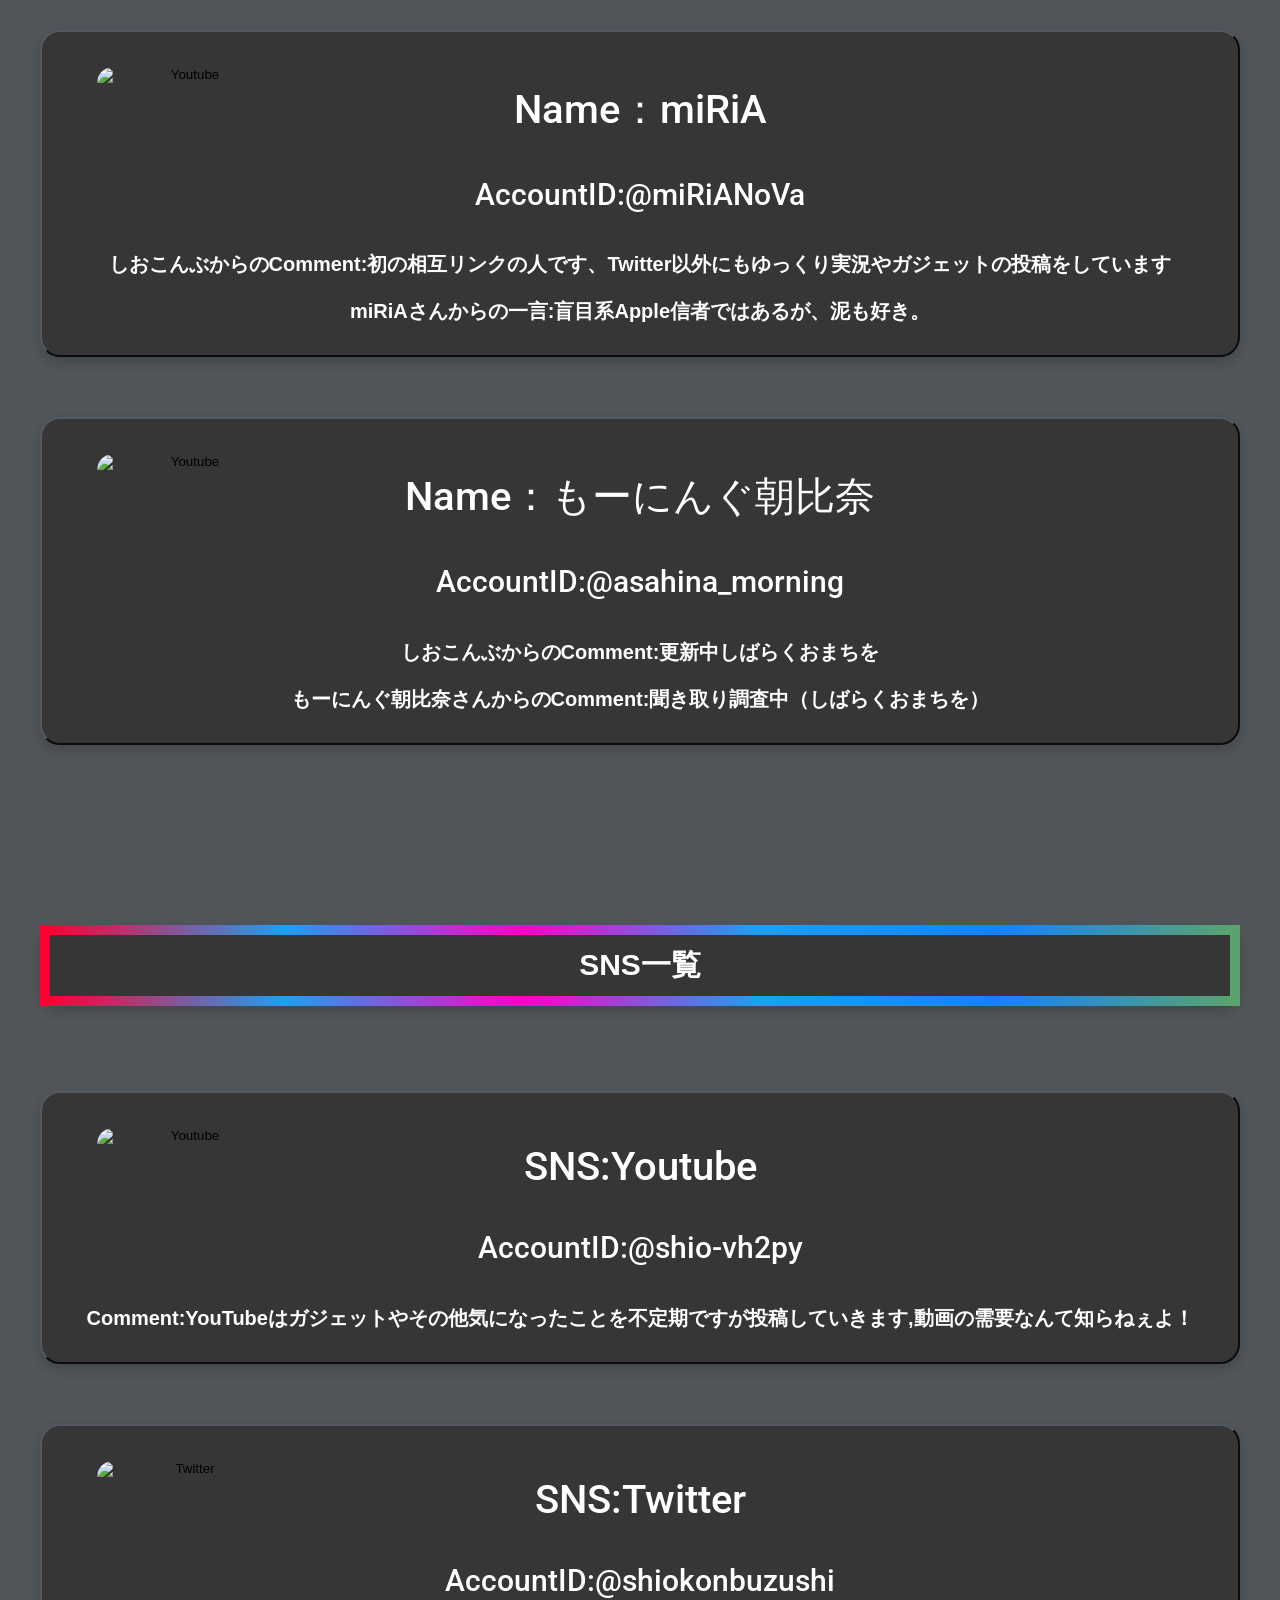
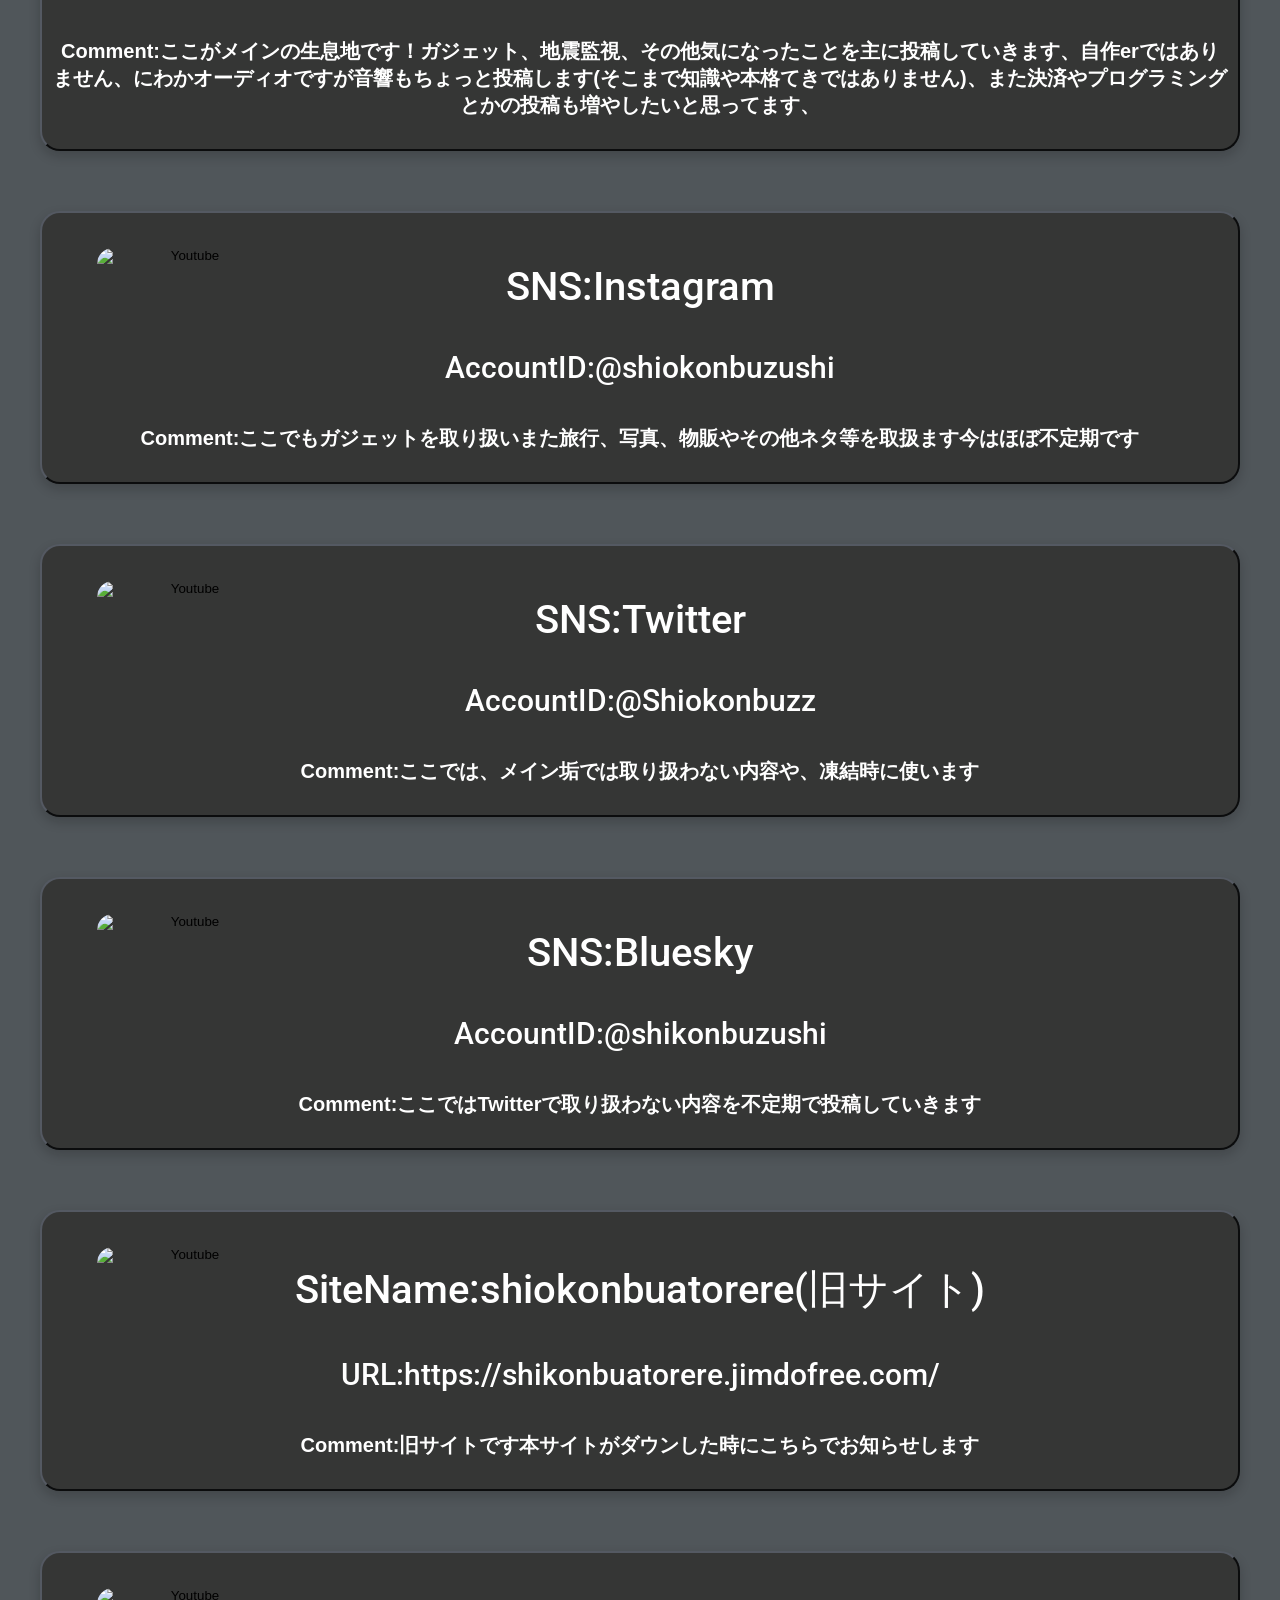
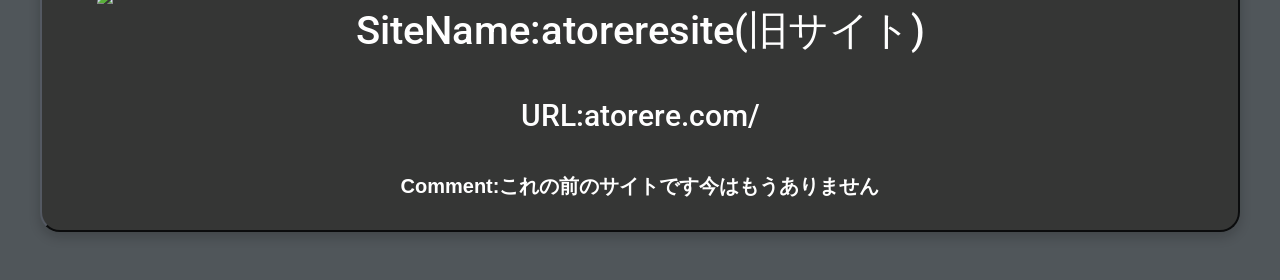
==== commit 75df0208: "Update index.html" ====
--- a/index.html
+++ b/index.html
@@ -1,5 +1,6 @@
 <!DOCTYPE html>
 <html lang="ja">
+
 <head>
     <!-- Google tag (gtag.js) -->
     <script async src="https://www.googletagmanager.com/gtag/js?id=G-VPKM0VNGBK"></script>
@@ -13,236 +14,248 @@
     <meta charset="utf-8">
     <meta name="description" content="こんにちはこれはしおこんぶんのさいと試験中です">
     <meta name="viewport" content="width=device-width, initial-scale=1.0">
-   
+
     <title>atorere</title>
 
     <link rel="preconnect" href="https://fonts.googleapis.com">
     <link rel="preconnect" href="https://fonts.gstatic.com" crossorigin>
     <link href="https://fonts.googleapis.com/css2?family=Noto+Sans+JP:wght@500&display=swap" rel="stylesheet">
-    
+
     <link rel="preconnect" href="https://fonts.googleapis.com">
     <link rel="preconnect" href="https://fonts.gstatic.com" crossorigin>
     <link
-    href="https://fonts.googleapis.com/css2?family=Roboto:ital,wght@0,100;0,300;0,400;0,500;0,700;0,900;1,100;1,300;1,400;1,500;1,700;1,900&display=swap"
+        href="https://fonts.googleapis.com/css2?family=Roboto:ital,wght@0,100;0,300;0,400;0,500;0,700;0,900;1,100;1,300;1,400;1,500;1,700;1,900&display=swap"
         rel="stylesheet">
-        <link rel="stylesheet" href="atoreresite.css" type="text/css">
-<link rel="stylesheet" href="https://content.lifeistech-lesson.jp/Curriculum_materials/Original/global.css">
-<link rel="icon" href="">
-<script src="atorere.js">
-</script>
-<script>
-    (function (d) {
-        var config = {
-            kitId: 'wgh5xsa',
-            scriptTimeout: 3000,
-            async: true
-        },
-            h = d.documentElement, t = setTimeout(function () { h.className = h.className.replace(/\bwf-loading\b/g, "") + " wf-inactive"; }, config.scriptTimeout), tk = d.createElement("script"), f = false, s = d.getElementsByTagName("script")[0], a; h.className += " wf-loading"; tk.src = 'https://use.typekit.net/' + config.kitId + '.js'; tk.async = true; tk.onload = tk.onreadystatechange = function () { a = this.readyState; if (f || a && a != "complete" && a != "loaded") return; f = true; clearTimeout(t); try { Typekit.load(config) } catch (e) { } }; s.parentNode.insertBefore(tk, s)
-    })(document);
-</script>
+    <link rel="stylesheet" href="atoreresite.css" type="text/css">
+    <link rel="stylesheet" href="https://content.lifeistech-lesson.jp/Curriculum_materials/Original/global.css">
+    <link rel="icon" href="">
+    <script src="atorere.js">
+    </script>
+    <script>
+        (function (d) {
+            var config = {
+                kitId: 'wgh5xsa',
+                scriptTimeout: 3000,
+                async: true
+            },
+                h = d.documentElement, t = setTimeout(function () { h.className = h.className.replace(/\bwf-loading\b/g, "") + " wf-inactive"; }, config.scriptTimeout), tk = d.createElement("script"), f = false, s = d.getElementsByTagName("script")[0], a; h.className += " wf-loading"; tk.src = 'https://use.typekit.net/' + config.kitId + '.js'; tk.async = true; tk.onload = tk.onreadystatechange = function () { a = this.readyState; if (f || a && a != "complete" && a != "loaded") return; f = true; clearTimeout(t); try { Typekit.load(config) } catch (e) { } }; s.parentNode.insertBefore(tk, s)
+        })(document);
+    </script>
+    <link rel="stylesheet" href="responsive.css" type="text/css">
+    <script src="responsive-nav.js" defer></script>
 </head>
 <header>
 
 </header>
-    <body>
-        <div class="container">
+
+<body>
+    <div class="container">
         <div class="aida"></div>
-<script>
-    window.onload = function（）{
+        <script>
+            window.onload = function（）{
     alert（"サイトを閲覧いただきありがとうございます、スマートフォンなどの画面解像度が小さい端末でご覧の場合表示が崩れるかの可能性があります、今後修正予定です、ご了承ください"）；
-    }
-
-
-
-</script>
-
-    <script>
-        function showClock() {
-            let nowTime = new Date();
-            let nowHour = nowTime.getHours();
-            let nowMin = nowTime.getMinutes();
-            let nowSec = nowTime.getSeconds();
-            let msg = "今の時間：" + nowHour + ":" + nowMin + ":" + nowSec;
-            document.getElementById("realtime").innerHTML = msg;
-        }
-        setInterval('showClock()', 1000);
-    </script>
-   
-    <nav id="global-nav">
-        <div class="inner">
-            <ul class="global-list" media="screen and (max-width: 900px)">
-            <ul class="global-list">
-                
-                <li><a id="rogo" href="https//atorere.shop" target="_blank" rel="noopener noreferrer"><img src="images/atorere.jpg" alt="Logo" height="40px"  width="100px" style="border-radius: 2px;"></a></li>
-                <li><a id="realtime" style="color: #FFFFFF;">id="realtime"</a></li>
-                <li><a href="index.html">ホーム</a></li>
-                <li><a href="hoyugazye.html">保有ガジェット</a></li>
-                <li><a href="sofuto.html">使用ソフト</a></li>
-                <li><a href="404.html">準備中</a></li>
-                <li><a href="math.html">簡易計算機</a></li>
-                <li><a href="koukoku.html">広告掲載申し込み</a></li>
-                <li><a href="unei.html">メモ帳ソフト(開発中)</a></li>
-                <li><a href="unei.html">運営/技術</a></li>
-                <li><a href="otoiawase.html">お問い合わせ</a></li>
+            }
+
+
+
+        </script>
+
+        <script>
+            function showClock() {
+                let nowTime = new Date();
+                let nowHour = nowTime.getHours();
+                let nowMin = nowTime.getMinutes();
+                let nowSec = nowTime.getSeconds();
+                let msg = "今の時間：" + nowHour + ":" + nowMin + ":" + nowSec;
+                document.getElementById("realtime").innerHTML = msg;
+            }
+            setInterval('showClock()', 1000);
+        </script>
+
+        <nav id="global-nav">
+            <div class="nav-backdrop" aria-hidden="true"></div>
+            <div class="inner">
+                <div class="nav-head">
+                    <a href="https//atorere.shop" id="rogo" rel="noopener noreferrer" target="_blank"><img alt="Logo" height="40px" src="images/atorere.jpg" style="border-radius: 2px;" width="100px"/></a>
+                    <a id="realtime" style="color: #FFFFFF;">id="realtime"</a>
+                    <button class="hamburger" type="button" aria-label="メニューを開閉" aria-expanded="false" aria-controls="global-menu">
+                        <span></span>
+                        <span></span>
+                        <span></span>
+                    </button>
+                </div>
+                <ul class="global-list" id="global-menu">
+<li><a href="index.html">ホーム</a></li>
+<li><a href="hoyugazye.html">保有ガジェット</a></li>
+<li><a href="sofuto.html">使用ソフト</a></li>
+<li><a href="404.html">準備中</a></li>
+<li><a href="math.html">簡易計算機</a></li>
+<li><a href="koukoku.html">広告掲載申し込み</a></li>
+<li><a href="unei.html">メモ帳ソフト(開発中)</a></li>
+<li><a href="unei.html">運営/技術</a></li>
+<li><a href="otoiawase.html">お問い合わせ</a></li>
+</ul>
+            </div>
+        </nav>
+
+        <style>
+            body {
+                background-color: rgb(80, 86, 90);
+            }
+        </style>
+        <div>
+            <h2 font style="color:#FFFFFF">こんにちはこれは試験運用のサイトです現在サイトが正常に表示されない可能性があります
+                Iiveyousushi
+            </h2>
         </div>
-    </nav>
- 
-    <style>
-    body{
-background-color: rgb(80, 86, 90);
-}
-
-</style>
-<div>
-    <h2 font style="color:#FFFFFF">こんにちはこれは試験運用のサイトです現在サイトが正常に表示されない可能性があります
-        Iiveyousushi
-    </h2>
-</div>
-
-<div class="midashi" style="color: #FFFFFF;">
-<h2 class="title">自己紹介</h2>
-
-<div class="zisu">
-<p> こんにちはshiokonbu寿司といいます自分はガジェットや写真、地震監視、にわかオーディオ、その他気になったことを
-    が好きです投稿する内容は（写真）などは趣味の範囲の技術ですが、まあ温かい目で見てださい、
-    もちろん名前の通り寿司は好きです、<br>サーモンはうまい
-</p>
-<section>
-    
-<p class="sns">相互リンクの人たちです感謝感謝</p>
-<a href="https://mirianova.github.io/">
-    <button type="button" class="snsz">
-    
-        <h3> Name：miRiA</h3>
-        <h4> AccountID:@miRiANoVa</h4>
-        <p>しおこんぶからのComment:初の相互リンクの人です、Twitter以外にもゆっくり実況やガジェットの投稿をしています
-        </p>
-       <p>miRiAさんからの一言:盲目系Apple信者ではあるが、泥も好き。
-       </p>
-        <img src="images/MIRIA.jpg" alt="Youtube" class="youtube-icon">
-    
-    </button>
-    </a>
-    <a href="https://ちくにー.com/">
-    <button type="button" class="snsz">
-    
-        <h3> Name：もーにんぐ朝比奈</h3>
-        <h4> AccountID:@asahina_morning</h4>
-        <p>しおこんぶからのComment:更新中しばらくおまちを
-        </p>
-       <p>もーにんぐ朝比奈さんからのComment:聞き取り調査中（しばらくおまちを）
-       </p>
-        <img src="images/MIRIA.jpg" alt="Youtube" class="youtube-icon">
-    
-    </button>
-    </a>
-</section>
-    
-
-<section>
-    <h2 class="sns">SNS一覧</h2>
-    </section>
-    <section>
-            <a href="https://youtube.com/@shio-vh2py?si=gyT7zKd0lteSMLsx" target="_blank" rel="noopener noreferrer">
-<button type="button" class="snsz">
-
-<h3> SNS:Youtube</h3>
-<h4> AccountID:@shio-vh2py</h4>
-<p>Comment:YouTubeはガジェットやその他気になったことを不定期ですが投稿していきます,動画の需要なんて知らねぇよ！
-</p>
-<img src="images/youtube.png" alt="Youtube" class="youtube-icon">
-
-</button>
-</a>
-    </section>
-        <section>
-            <a href="https://x.com/shiokonbuzushi" target="_blank" rel="noopener noreferrer">
-                <button type="button" class="snsz">
-        
-                    <h3> SNS:Twitter</h3>
-                    <h4> AccountID:@shiokonbuzushi</h4>
-                    <p>Comment:ここがメインの生息地です！ガジェット、地震監視、その他気になったことを主に投稿していきます、自作erではありません、にわかオーディオですが音響もちょっと投稿します(そこまで知識や本格てきではありません)、また決済やプログラミングとかの投稿も増やしたいと思ってます、
-                    </p>
-                    <img src="images/twiter.png" alt="Twitter" class="youtube-icon">
-        
-                </button>
-            </a>
-        </section>
-            <section>
-                <a href="https://www.instagram.com/shikonbuzushi/?__pwa=1" target="_blank" rel="noopener noreferrer">
-                    <button type="button" class="snsz">
-            
-        
-                        <h3> SNS:Instagram </h3>
-                        <h4> AccountID:@shiokonbuzushi</h4>
-                        <p>Comment:ここでもガジェットを取り扱いまた旅行、写真、物販やその他ネタ等を取扱ます今はほぼ不定期です
-                        </p>
-                        <img src="images/instagrm.png" alt="Youtube" class="youtube-icon">
-            
-                    </button>
-                </a>
-            </section>
+
+        <div class="midashi" style="color: #FFFFFF;">
+            <h2 class="title">自己紹介</h2>
+
+            <div class="zisu">
+                <p> こんにちはshiokonbu寿司といいます自分はガジェットや写真、地震監視、にわかオーディオ、その他気になったことを
+                    が好きです投稿する内容は（写真）などは趣味の範囲の技術ですが、まあ温かい目で見てださい、
+                    もちろん名前の通り寿司は好きです、<br>サーモンはうまい
+                </p>
+                <section>
+
+                    <p class="sns">相互リンクの人たちです感謝感謝</p>
+                    <a href="https://mirianova.github.io/">
+                        <button type="button" class="snsz">
+
+                            <h3> Name：miRiA</h3>
+                            <h4> AccountID:@miRiANoVa</h4>
+                            <p>しおこんぶからのComment:初の相互リンクの人です、Twitter以外にもゆっくり実況やガジェットの投稿をしています
+                            </p>
+                            <p>miRiAさんからの一言:盲目系Apple信者ではあるが、泥も好き。
+                            </p>
+                            <img src="images/MIRIA.jpg" alt="Youtube" class="youtube-icon">
+
+                        </button>
+                    </a>
+                    <a href="https://ちくにー.com/">
+                        <button type="button" class="snsz">
+
+                            <h3> Name：もーにんぐ朝比奈</h3>
+                            <h4> AccountID:@asahina_morning</h4>
+                            <p>しおこんぶからのComment:更新中しばらくおまちを
+                            </p>
+                            <p>もーにんぐ朝比奈さんからのComment:聞き取り調査中（しばらくおまちを）
+                            </p>
+                            <img src="images/MIRIA.jpg" alt="Youtube" class="youtube-icon">
+
+                        </button>
+                    </a>
+                </section>
+
+
+                <section>
+                    <h2 class="sns">SNS一覧</h2>
+                </section>
+                <section>
+                    <a href="https://youtube.com/@shio-vh2py?si=gyT7zKd0lteSMLsx" target="_blank"
+                        rel="noopener noreferrer">
+                        <button type="button" class="snsz">
+
+                            <h3> SNS:Youtube</h3>
+                            <h4> AccountID:@shio-vh2py</h4>
+                            <p>Comment:YouTubeはガジェットやその他気になったことを不定期ですが投稿していきます,動画の需要なんて知らねぇよ！
+                            </p>
+                            <img src="images/youtube.png" alt="Youtube" class="youtube-icon">
+
+                        </button>
+                    </a>
+                </section>
+                <section>
+                    <a href="https://x.com/shiokonbuzushi" target="_blank" rel="noopener noreferrer">
+                        <button type="button" class="snsz">
+
+                            <h3> SNS:Twitter</h3>
+                            <h4> AccountID:@shiokonbuzushi</h4>
+                            <p>Comment:ここがメインの生息地です！ガジェット、地震監視、その他気になったことを主に投稿していきます、自作erではありません、にわかオーディオですが音響もちょっと投稿します(そこまで知識や本格てきではありません)、また決済やプログラミングとかの投稿も増やしたいと思ってます、
+                            </p>
+                            <img src="images/twiter.png" alt="Twitter" class="youtube-icon">
+
+                        </button>
+                    </a>
+                </section>
+                <section>
+                    <a href="https://www.instagram.com/shikonbuzushi/?__pwa=1" target="_blank"
+                        rel="noopener noreferrer">
+                        <button type="button" class="snsz">
+
+
+                            <h3> SNS:Instagram </h3>
+                            <h4> AccountID:@shiokonbuzushi</h4>
+                            <p>Comment:ここでもガジェットを取り扱いまた旅行、写真、物販やその他ネタ等を取扱ます今はほぼ不定期です
+                            </p>
+                            <img src="images/instagrm.png" alt="Youtube" class="youtube-icon">
+
+                        </button>
+                    </a>
+                </section>
                 <section>
                     <a href="https://twitter.com/Shiokonbuzz" target="_blank" rel="noopener noreferrer">
                         <button type="button" class="snsz">
-                
+
                             <h3> SNS:Twitter</h3>
                             <h4> AccountID:@Shiokonbuzz</h4>
                             <p>Comment:ここでは、メイン垢では取り扱わない内容や、凍結時に使います
                             </p>
                             <img src="images/twiter.png" alt="Youtube" class="youtube-icon">
-                
-                        </button>
-                    </a>
-                </section>
-                        <section>
-                            <a href="https://bsky.app/profile/shikonbuzushi.bsky.so" target="_blank" rel="noopener noreferrer">
-                                <button type="button" class="snsz">
-                        
-                                    <h3> SNS:Bluesky</h3>
-                                    <h4> AccountID:@shikonbuzushi</h4>
-                                    <p>Comment:ここではTwitterで取り扱わない内容を不定期で投稿していきます
-                                    </p>
-                                    <img src="images/bsky.jpg" alt="Youtube" class="youtube-icon">
-                        
-                                </button>
-                            </a>
-                        </section>
-                                <section>
-                                    <a href="https://shikonbuatorere.jimdofree.com/" target="_blank" rel="noopener noreferrer">
-                                        <button type="button" class="snsz">
-                                
-                                            <h3> SiteName:shiokonbuatorere(旧サイト)</h3>
-                                            <h4> URL:https://shikonbuatorere.jimdofree.com/</h4>
-                                            <p>Comment:旧サイトです本サイトがダウンした時にこちらでお知らせします
-                                            </p>
-                                            <img src="images/atorere.jpg" alt="Youtube" class="youtube-icon">
-                                
-                                        </button>
-                                    </a>
-                                </section>
-   <section>
-                                    <a href="https://atorere.com/" target="_blank" rel="noopener noreferrer">
-                                        <button type="button" class="snsz">
-                                
-                                            <h3> SiteName:atoreresite(旧サイト)</h3>
-                                            <h4> URL:atorere.com/</h4>
-                                            <p>Comment:これの前のサイトです今はもうありません
-                                            </p>
-                                            <img src="images/atorere.jpg" alt="Youtube" class="youtube-icon">
-                                
-                                        </button>
-                                    </a>
-                                </section>
-<footer>
-    <ui class="koukoku">
-        <li>
-            <script type="text/javascript"
-                src="https://cache1.value-domain.com/xa.j?site=atorere.s327.xrea.com"></script>
-        </li>
-
-    </ui>
-
-</footer>
+
+                        </button>
+                    </a>
+                </section>
+                <section>
+                    <a href="https://bsky.app/profile/shikonbuzushi.bsky.so" target="_blank" rel="noopener noreferrer">
+                        <button type="button" class="snsz">
+
+                            <h3> SNS:Bluesky</h3>
+                            <h4> AccountID:@shikonbuzushi</h4>
+                            <p>Comment:ここではTwitterで取り扱わない内容を不定期で投稿していきます
+                            </p>
+                            <img src="images/bsky.jpg" alt="Youtube" class="youtube-icon">
+
+                        </button>
+                    </a>
+                </section>
+                <section>
+                    <a href="https://shikonbuatorere.jimdofree.com/" target="_blank" rel="noopener noreferrer">
+                        <button type="button" class="snsz">
+
+                            <h3> SiteName:shiokonbuatorere(旧サイト)</h3>
+                            <h4> URL:https://shikonbuatorere.jimdofree.com/</h4>
+                            <p>Comment:旧サイトです本サイトがダウンした時にこちらでお知らせします
+                            </p>
+                            <img src="images/atorere.jpg" alt="Youtube" class="youtube-icon">
+
+                        </button>
+                    </a>
+                </section>
+                <section>
+                    <a href="https://atorere.com/" target="_blank" rel="noopener noreferrer">
+                        <button type="button" class="snsz">
+
+                            <h3> SiteName:atoreresite(旧サイト)</h3>
+                            <h4> URL:atorere.com/</h4>
+                            <p>Comment:これの前のサイトです今はもうありません
+                            </p>
+                            <img src="images/atorere.jpg" alt="Youtube" class="youtube-icon">
+
+                        </button>
+                    </a>
+                </section>
+                <footer>
+                    <ui class="koukoku">
+                        <li>
+                            <script type="text/javascript"
+                                src="https://cache1.value-domain.com/xa.j?site=atorere.s327.xrea.com"></script>
+                        </li>
+
+                    </ui>
+
+                </footer>
 </body>
+
 </html>
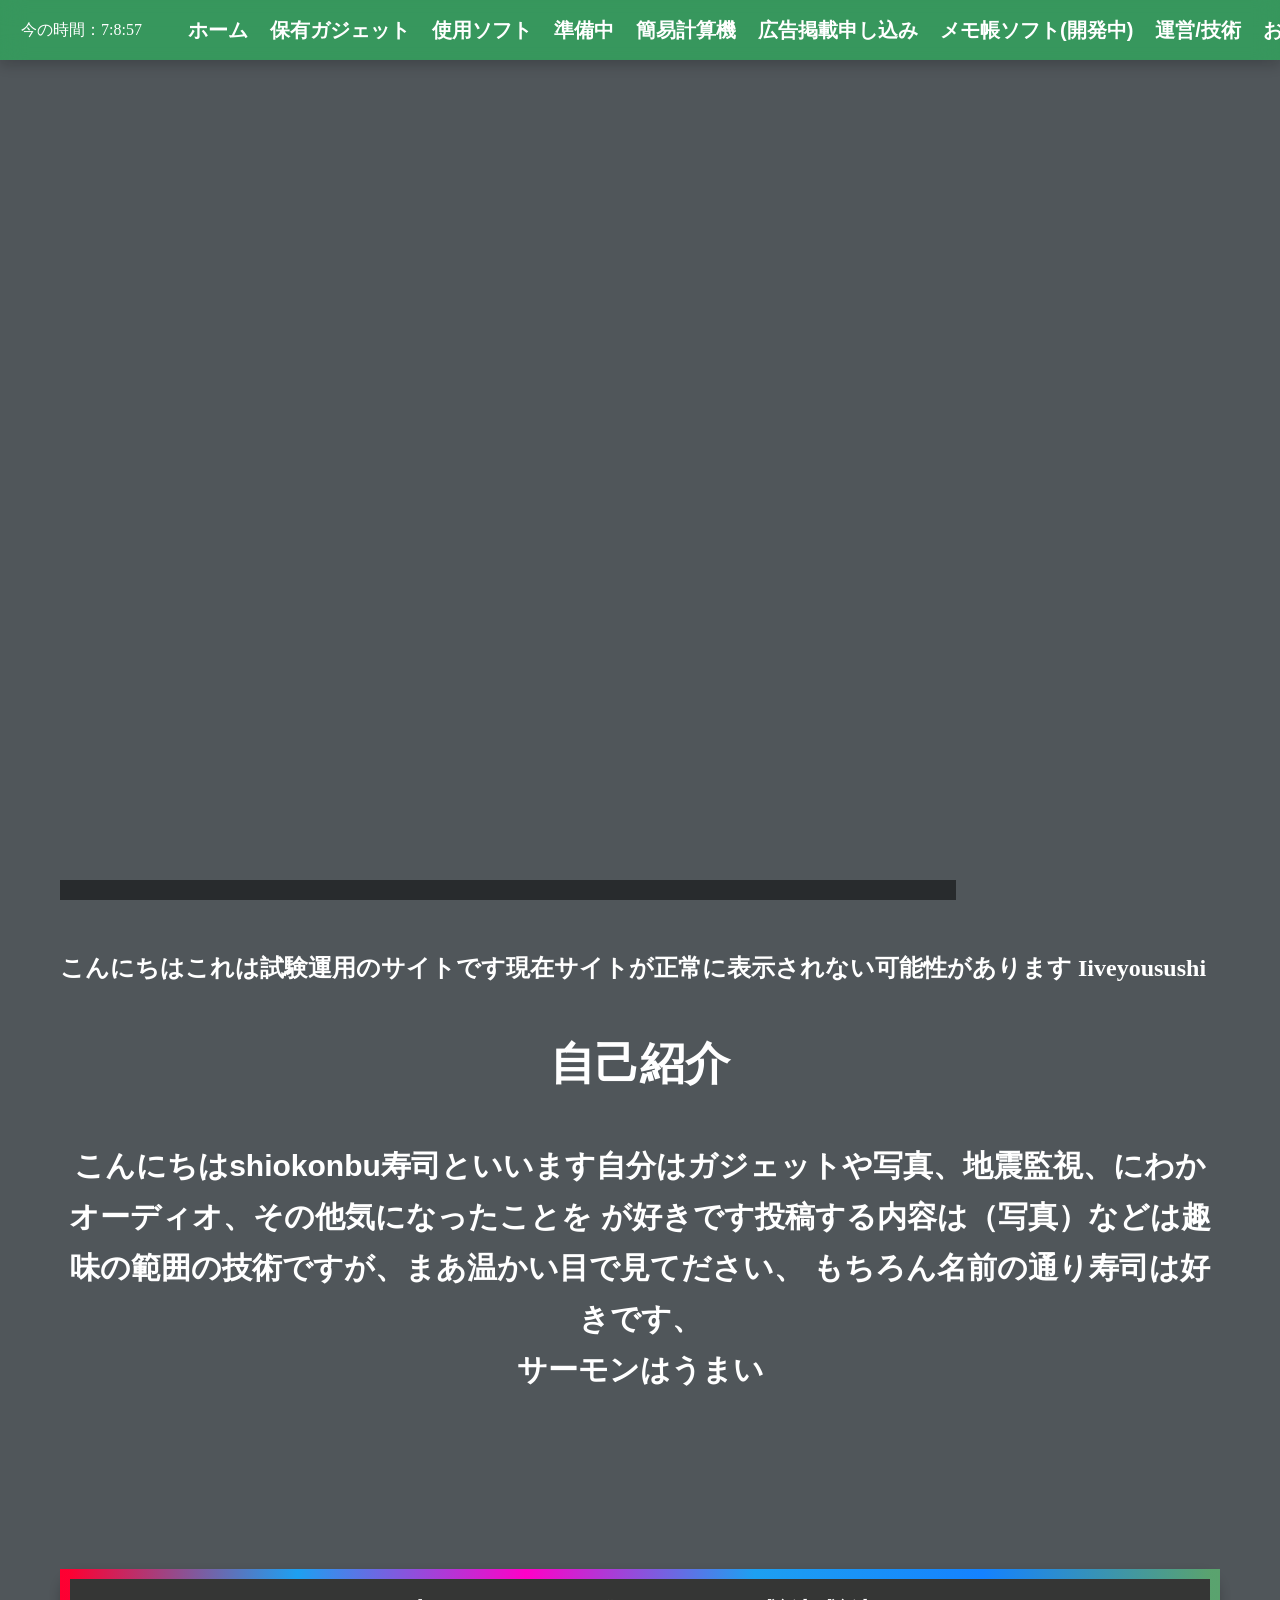
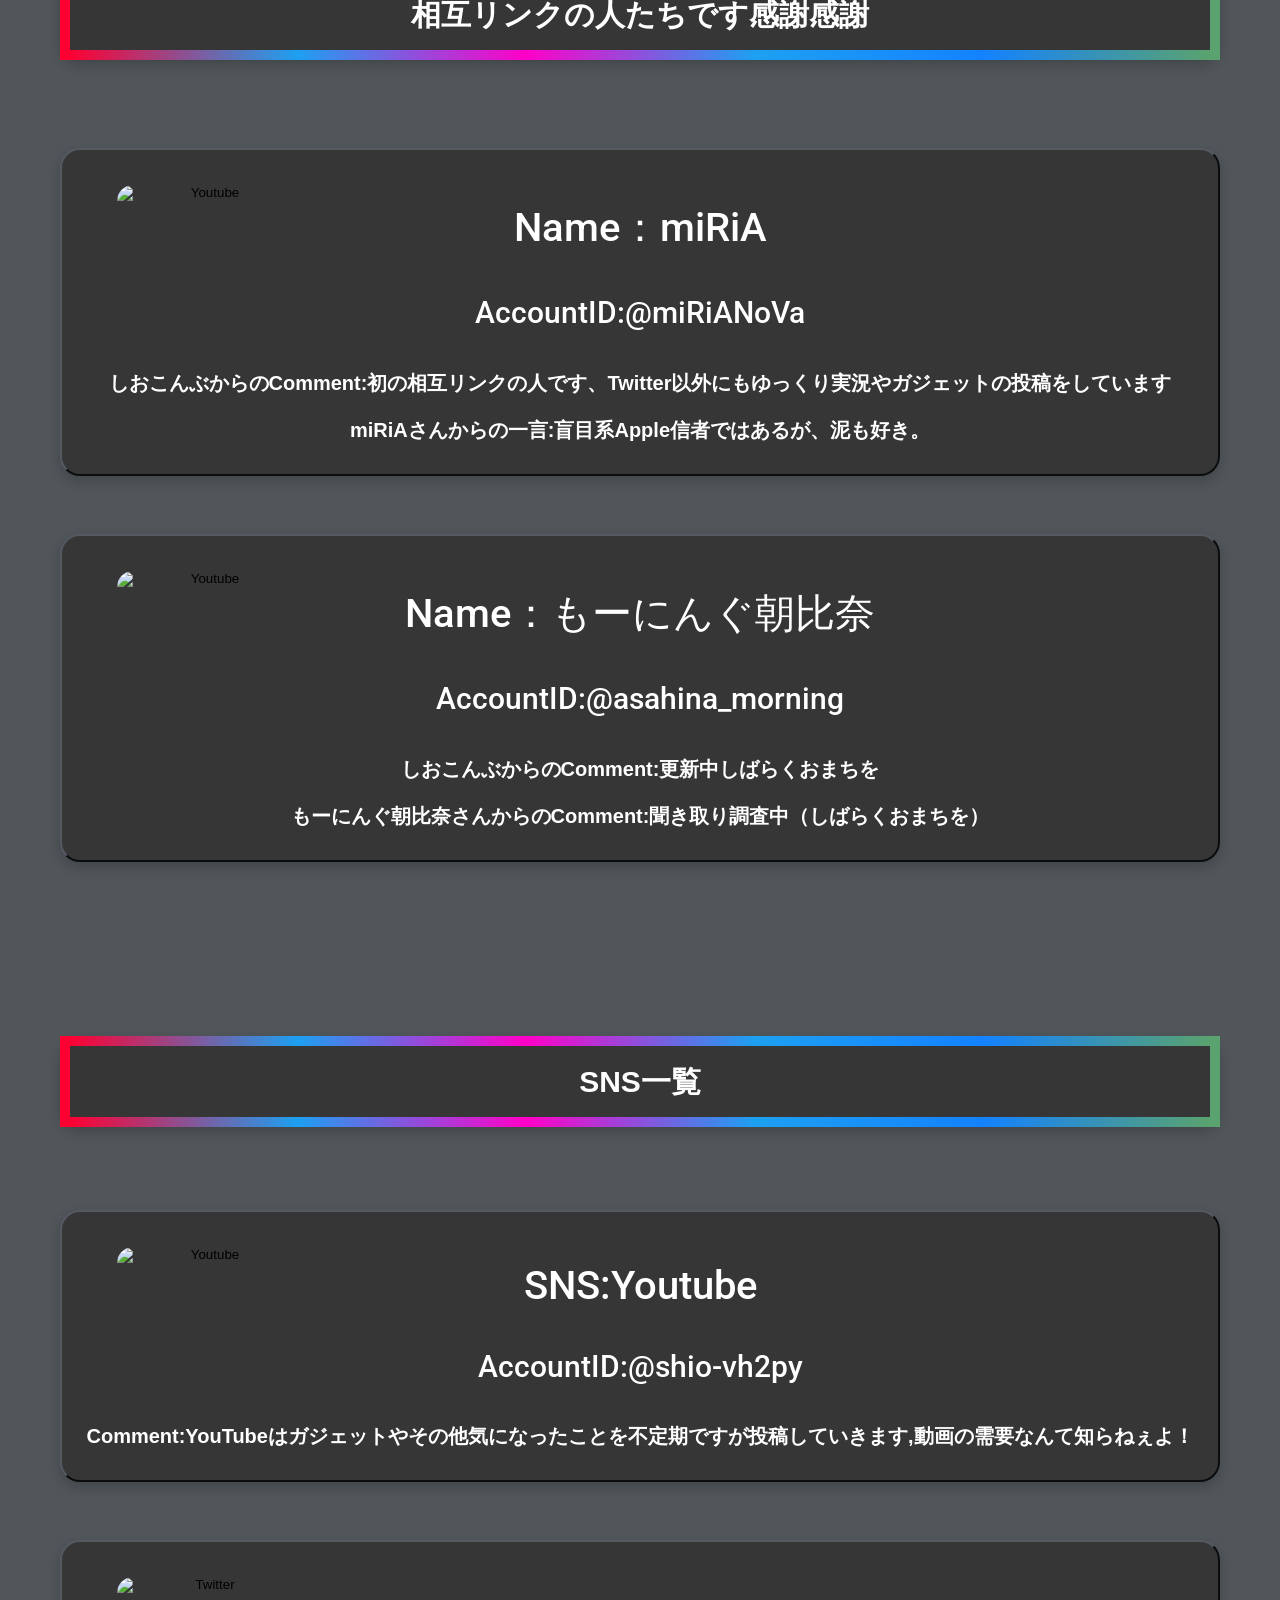
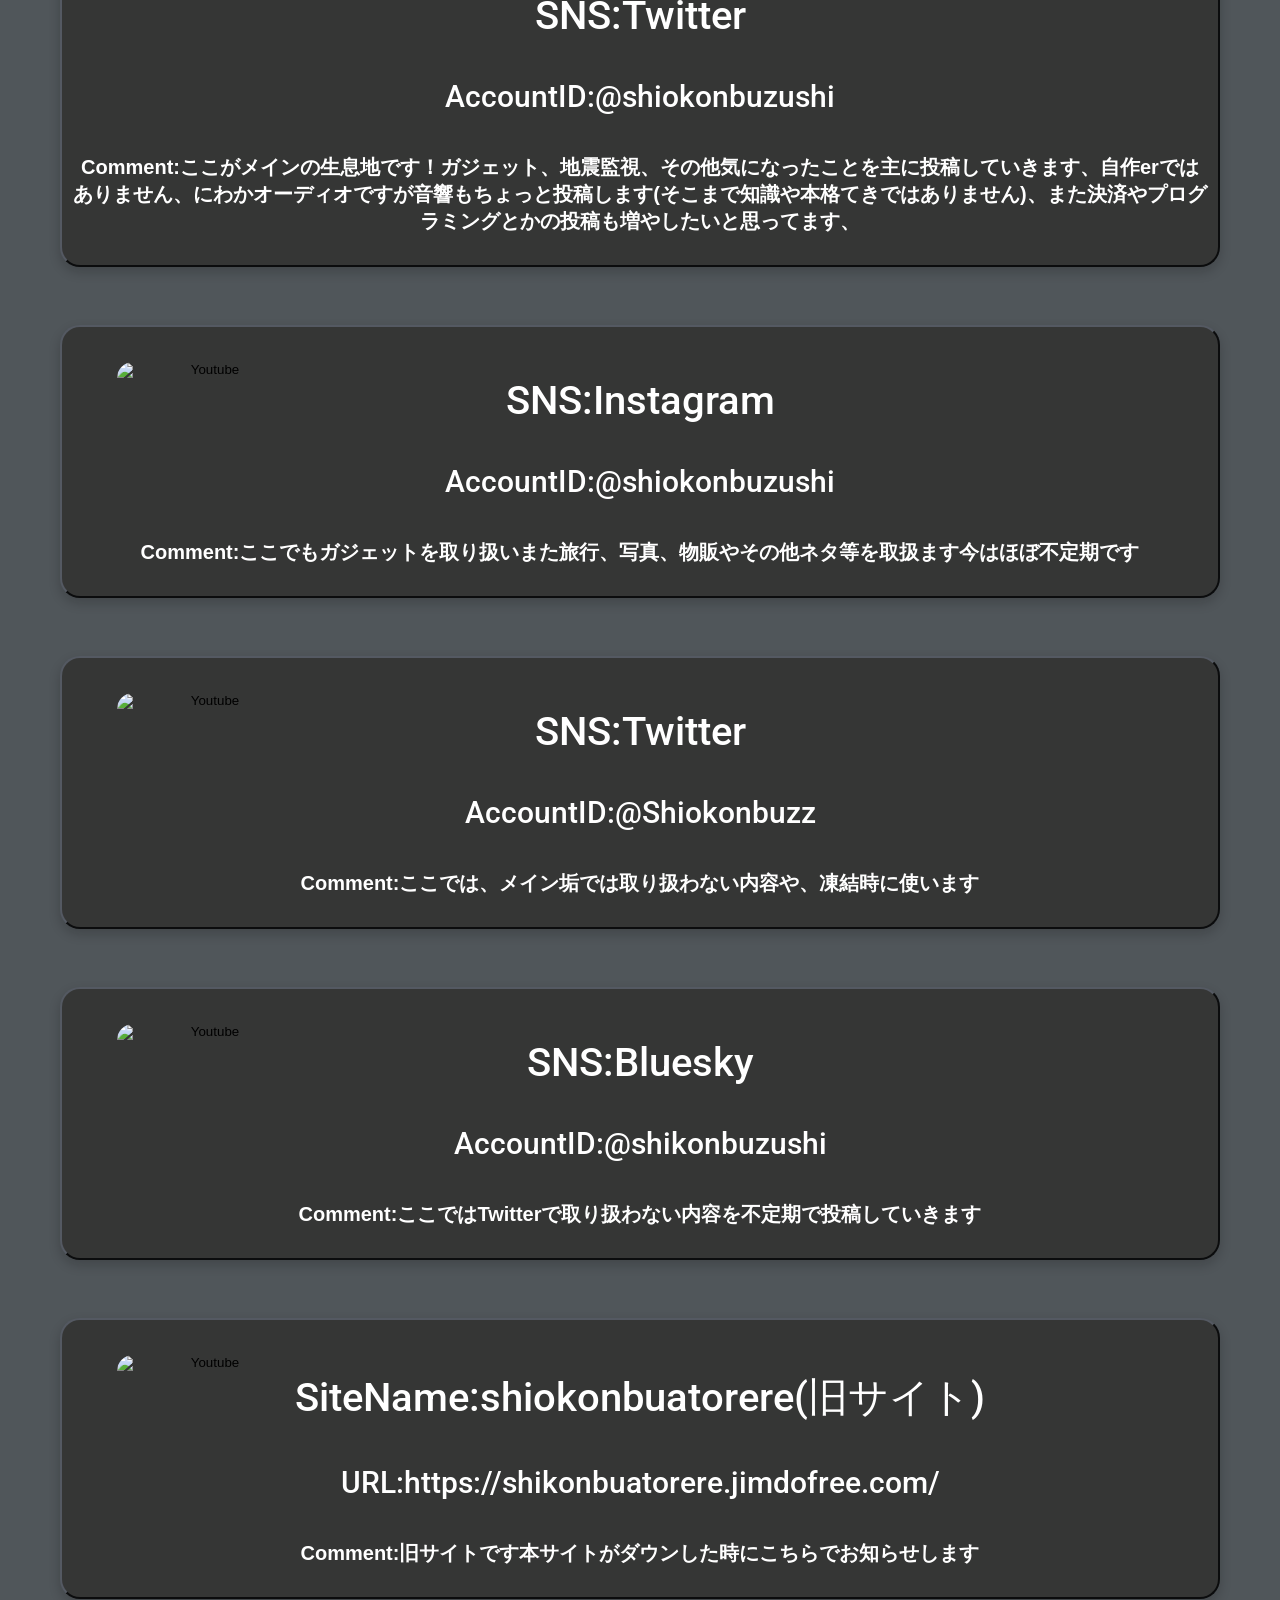
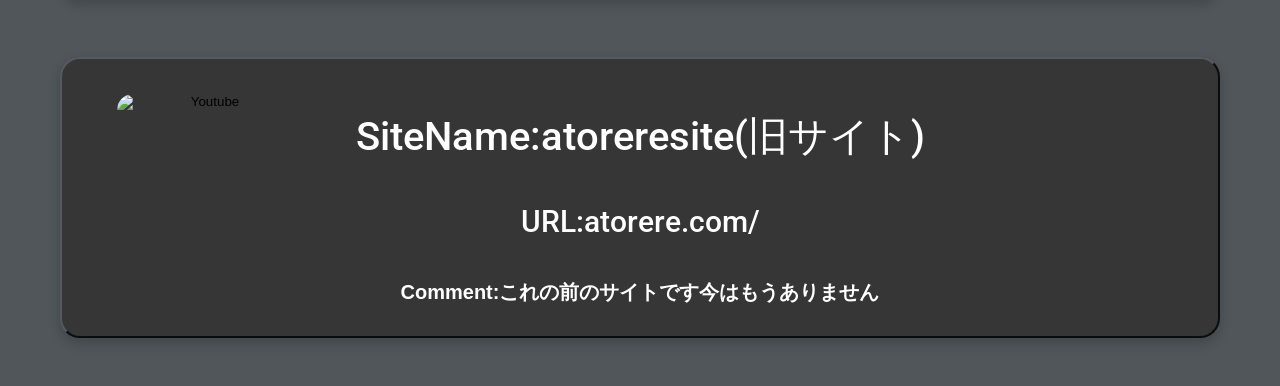
==== commit fa1e116a: "Add files via upload" ====
--- a/index.html
+++ b/index.html
@@ -258,4 +258,4 @@
                 </footer>
 </body>
 
-</html>
+</html>
--- a/atoreresite.css
+++ b/atoreresite.css
@@ -249,7 +249,7 @@
 /* 画面幅が600px以下の場合のスタイル */
 @media screen and (max-width: 800px) {
     .container {
-        padding: 5px;
+        padding: 10px;
     }
 }
 
@@ -270,49 +270,6 @@
     border: 1px solid;
     overflow: hidden;
 }
-
-nav {
-    background-color: rgba(30, 215, 96, 0.5);
-    padding-top: 10px;
-    padding-bottom: 10px font-family; }"Noto Sans JP", sans-serif;
-    font-optical-sizing: auto;
-    font-weight: 500;
-    font-style: normal;
-}
-
-nav ul {
-    margin-top: 0px;
-    margin-bottom: 0px;
-    text-align: center;
-font-family: "hiragino-kaku-gothic-pron", sans-serif;
-    font-weight: 600;
-    font-style: normal;
-}
-
-nav li {
-    display: inline-block;
-    margin-right: 40px;
-font-family: "hiragino-kaku-gothic-pron", sans-serif;
-    font-weight: 600;
-    font-style: normal;
-    ;
-}
-
-nav a {
-    color: #ffffff;
-    text-decoration: none;
-font-family: "hiragino-kaku-gothic-pron", sans-serif;
-    font-weight: 600;
-    font-style: normal;
-
-}
-
-nav a:hover {
-    color: #ffcc11;
-}
-
-    
-
 #global-nav {
     position: fixed;
     /* 固定表示 */
@@ -327,7 +284,7 @@
     z-index: 9999;
     /* 他の要素より前面に表示 */
 }
-
+@media and (max-width: 960px) {
 #global-nav {
     box-shadow: 0 5px 12px rgba(8, 8, 8, 0.2);
     /*影はここ*/
@@ -339,10 +296,11 @@
     margin: 0 auto;
     padding: 10px 0;
     /* 上下のパディングを調整 */
-   
-}
-@media and (max-width: 480px) {
-#global-nav {
+
+}
+
+
+    #global-nav {
         position: fixed;
         /* 固定表示 */
         top: 0;
@@ -370,6 +328,7 @@
         /* 上下のパディングを調整 */
     }
 }
+
 .global-list {
     display: flex;
     justify-content: center;
@@ -379,21 +338,26 @@
     padding: 0;
 }
 
- 
+
 .global-list li {
     margin-right: 40px;
 }
-.global-list li :hover{
+
+.global-list li :hover {
     margin-right: 5px;
     margin-left: 5px;
-  
-}
+
+}
+
 .global-list a {
     color: #ffffff;
     text-decoration: none;
-transform: scale(1.0);
+    transform: scale(1.0);
     transition: 0.3s;
-    
+font-family: "hiragino-kaku-gothic-pron", sans-serif;
+    font-weight: 600;
+    font-style: normal;
+    font-size: 20px;
 }
 
 .global-list a:hover {
@@ -402,13 +366,11 @@
     width: 20%;
     border-radius: 16px;
     transform: scale(1.8);
-        transition: 0.3s;
-        border: #00eeff solid 2px;
-        
-}
-
-
-
+    transition: 0.3s;
+    border: #00eeff solid 2px;
+
+}
+}
 
 .botan {
     position: absolute;
@@ -799,4 +761,123 @@
     position: fixed;
     bottom: 0;
     margin-bottom 0px;
-}+}
+
+/* ===== atoreresitemobe.css merged / clean mobile tuning =====
+   スマホ用CSSをこの atoreresite.css に統合済み。
+   480px以下でも見た目が極端に崩れないよう、サイズ・余白を整理しています。
+*/
+@media screen and (max-width: 480px) {
+    h1 {
+        color: #777777;
+        height: auto;
+        min-height: 180px;
+        padding-top: 32px;
+        font-family: "Noto Sans JP", "hiragino-kaku-gothic-pron", sans-serif;
+        font-size: clamp(28px, 9vw, 42px);
+        line-height: 1.3;
+    }
+
+    header {
+        min-height: 58vh;
+        height: auto;
+        padding: 90px 16px 48px;
+        background-size: cover;
+        background-position: center;
+    }
+
+    .hedj {
+        font-size: clamp(28px, 9vw, 46px);
+        line-height: 1.25;
+    }
+
+    .body {
+        margin: 0;
+    }
+
+    .container {
+        width: 100%;
+        max-width: 100%;
+        padding: 12px;
+    }
+
+    .sns,
+    .midashi {
+        margin-top: 32px;
+        padding: 14px;
+        border-width: 6px;
+        border-top-width: 6px;
+        border-radius: 18px;
+        font-size: clamp(17px, 4.8vw, 23px);
+    }
+
+    .snsz {
+        width: 100%;
+        height: auto;
+        margin-top: 22px;
+        padding: 14px;
+        border-radius: 18px;
+        display: block;
+        position: relative;
+    }
+
+    .snsz img,
+    .snsz img.youtube-icon {
+        position: static;
+        display: block;
+        width: 100%;
+        max-width: 230px;
+        height: auto;
+        margin: 0 auto 12px;
+        border-radius: 16px;
+    }
+
+    .snsz h3 {
+        font-size: clamp(22px, 6.5vw, 30px);
+        line-height: 1.35;
+        margin: 8px 0;
+    }
+
+    .snsz h4 {
+        font-size: clamp(18px, 5.2vw, 24px);
+        line-height: 1.4;
+        margin: 8px 0;
+    }
+
+    .snsz p,
+    .snsname,
+    .snsato,
+    .snsb,
+    .r7,
+    .NotFound {
+        font-size: clamp(15px, 4vw, 18px);
+        line-height: 1.75;
+    }
+
+    #youtube,
+    #twiter,
+    #twitter,
+    #bsky,
+    #instagram,
+    #atorere,
+    #site {
+        width: 100%;
+        max-width: 100%;
+        height: auto;
+        margin: 14px 0;
+        display: block;
+        padding: 12px;
+        border-radius: 18px;
+    }
+
+    #line {
+        margin-top: 16px;
+    }
+
+    preview {
+        width: 100%;
+        max-width: 330px;
+        height: auto;
+    }
+}
+/* ===== end merged mobile styles ===== */
--- a/responsive.css
+++ b/responsive.css
@@ -0,0 +1,496 @@
+/* Responsive additions: desktop design stays almost the same, mobile gets hamburger nav. */
+* {
+    box-sizing: border-box;
+}
+
+html,
+body {
+    max-width: 100%;
+    overflow-x: hidden;
+}
+
+body {
+    font-size: 16px;
+    line-height: 1.7;
+}
+
+a {
+    -webkit-tap-highlight-color: rgba(255, 255, 255, 0.18);
+}
+
+body.nav-open {
+    overflow: hidden;
+}
+
+img,
+video,
+iframe {
+    max-width: 100%;
+}
+
+#global-nav {
+    position: fixed;
+    top: 0;
+    left: 0;
+    width: 100%;
+    background: rgba(30, 215, 96, 0.50);
+    backdrop-filter: blur(12px);
+    -webkit-backdrop-filter: blur(12px);
+    box-shadow: 0 5px 12px rgba(8, 8, 8, 0.2);
+    z-index: 9999;
+}
+
+#global-nav .inner {
+    width: 100%;
+    max-width: 100%;
+    margin: 0 auto;
+    padding: 10px 16px;
+    display: flex;
+    align-items: center;
+    justify-content: center;
+    gap: 24px;
+}
+
+.nav-head {
+    display: flex;
+    align-items: center;
+    justify-content: center;
+    gap: 24px;
+    flex-shrink: 0;
+}
+
+#global-nav #rogo,
+#global-nav #realtime {
+    display: inline-flex;
+    align-items: center;
+    color: #ffffff;
+    text-decoration: none;
+    white-space: nowrap;
+}
+
+#global-nav img,
+#global-nav img:hover {
+    width: 100px !important;
+    height: 40px !important;
+    max-width: 100px !important;
+    display: block !important;
+    margin: 0 !important;
+    border-radius: 2px;
+    transform: none !important;
+    transition: none !important;
+}
+
+.hamburger {
+    display: none;
+    appearance: none;
+    -webkit-appearance: none;
+    border: 0;
+    font: inherit;
+}
+
+.nav-backdrop {
+    display: none;
+}
+
+#global-nav .global-list {
+    display: flex;
+    align-items: center;
+    justify-content: center;
+    flex-wrap: nowrap;
+    gap: 0;
+    list-style: none;
+    margin: 0;
+    padding: 0;
+}
+
+#global-nav .global-list li {
+    margin: 0 0 0 22px;
+}
+
+#global-nav .global-list a {
+    color: #ffffff;
+    text-decoration: none;
+    white-space: nowrap;
+}
+
+.container {
+    width: 100%;
+}
+
+@media screen and (max-width: 1100px) {
+    #global-nav .inner {
+        max-width: 100%;
+        gap: 14px;
+    }
+
+    #global-nav .global-list li {
+        margin-left: 18px;
+    }
+
+    #global-nav .global-list a,
+    #global-nav #realtime {
+        font-size: 14px;
+    }
+}
+
+@media screen and (max-width: 900px) {
+    body {
+        padding-top: 64px;
+    }
+
+    #global-nav {
+        background: rgba(30, 215, 96, 0.48);
+        backdrop-filter: blur(16px);
+        -webkit-backdrop-filter: blur(16px);
+    }
+
+    #global-nav .inner {
+        display: block;
+        padding: 8px 12px;
+        position: relative;
+        z-index: 10002;
+    }
+
+    .nav-head {
+        width: 100%;
+        justify-content: space-between;
+        gap: 12px;
+    }
+
+    #global-nav #realtime {
+        flex: 1;
+        justify-content: center;
+        text-align: center;
+        font-size: 13px;
+        overflow: hidden;
+        text-overflow: ellipsis;
+    }
+
+    .hamburger {
+        width: 44px;
+        height: 44px;
+        display: inline-flex;
+        flex-direction: column;
+        justify-content: center;
+        align-items: center;
+        gap: 6px;
+        border-radius: 14px;
+        cursor: pointer;
+        background: rgba(53, 54, 53, 0.45);
+        border: 1px solid rgba(255, 255, 255, 0.22);
+        box-shadow: 0 5px 12px rgba(8, 8, 8, 0.22);
+        flex-shrink: 0;
+        transition: background-color 0.2s ease, transform 0.2s ease;
+    }
+
+    .hamburger:active {
+        transform: scale(0.96);
+    }
+
+    .hamburger span {
+        display: block;
+        width: 24px;
+        height: 2px;
+        border-radius: 999px;
+        background-color: #ffffff;
+        transition: transform 0.25s ease, opacity 0.25s ease;
+    }
+
+    #global-nav.is-open .hamburger {
+        background: rgba(30, 215, 96, 0.38);
+    }
+
+    #global-nav.is-open .hamburger span:nth-child(1) {
+        transform: translateY(8px) rotate(45deg);
+    }
+
+    #global-nav.is-open .hamburger span:nth-child(2) {
+        opacity: 0;
+    }
+
+    #global-nav.is-open .hamburger span:nth-child(3) {
+        transform: translateY(-8px) rotate(-45deg);
+    }
+
+    .nav-backdrop {
+        display: block;
+        position: fixed;
+        inset: 0;
+        width: 100vw;
+        height: 100vh;
+        height: 100dvh;
+        background: rgba(20, 22, 22, 0.34);
+        backdrop-filter: blur(5px);
+        -webkit-backdrop-filter: blur(5px);
+        opacity: 0;
+        visibility: hidden;
+        pointer-events: none;
+        transition: opacity 0.22s ease, visibility 0.22s ease;
+        z-index: 10000;
+    }
+
+    #global-nav.is-open .nav-backdrop {
+        opacity: 1;
+        visibility: visible;
+        pointer-events: auto;
+    }
+
+    #global-nav .global-list {
+        display: flex !important;
+        position: fixed;
+        top: 66px;
+        left: 12px;
+        right: 12px;
+        width: auto;
+        max-height: calc(100vh - 86px);
+        max-height: calc(100dvh - 86px);
+        overflow-y: auto;
+        flex-direction: column;
+        align-items: stretch;
+        justify-content: flex-start;
+        margin: 0 !important;
+        padding: 8px;
+        list-style: none;
+        border-radius: 22px;
+        background: linear-gradient(135deg, rgba(30, 215, 96, 0.42), rgba(53, 54, 53, 0.78));
+        border: 1px solid rgba(255, 255, 255, 0.20);
+        box-shadow: 0 18px 35px rgba(8, 8, 8, 0.34);
+        backdrop-filter: blur(18px);
+        -webkit-backdrop-filter: blur(18px);
+        opacity: 0;
+        visibility: hidden;
+        pointer-events: none;
+        transform: translateY(-12px) scale(0.98);
+        transition: opacity 0.22s ease, transform 0.22s ease, visibility 0.22s ease;
+        z-index: 10003;
+    }
+
+    #global-nav.is-open .global-list {
+        opacity: 1;
+        visibility: visible;
+        pointer-events: auto;
+        transform: translateY(0) scale(1);
+    }
+
+    #global-nav .global-list li {
+        margin: 0 !important;
+    }
+
+    #global-nav .global-list a {
+        display: block;
+        width: 100%;
+        padding: 14px 16px;
+        margin: 0;
+        color: #ffffff;
+        border-radius: 14px !important;
+        border: 1px solid transparent;
+        transform: none !important;
+        transition: background-color 0.2s ease, color 0.2s ease, border-color 0.2s ease !important;
+    }
+
+    #global-nav .global-list a:hover,
+    #global-nav .global-list a:focus-visible {
+        background-color: rgba(255, 255, 255, 0.14);
+        border-color: rgba(255, 255, 255, 0.16);
+        color: #00eeff;
+        box-shadow: none !important;
+        transform: none !important;
+        outline: none;
+    }
+
+    .container {
+        max-width: 100% !important;
+        padding-left: 12px !important;
+        padding-right: 12px !important;
+    }
+
+    h1,
+    h2,
+    h3,
+    p,
+    .zvz,
+    .sofu,
+    .madashi,
+    .mi {
+        overflow-wrap: anywhere;
+    }
+
+    img:not(#global-nav img) {
+        height: auto;
+    }
+
+    table {
+        width: 100% !important;
+        max-width: 100% !important;
+        margin-left: auto !important;
+        margin-right: auto !important;
+    }
+}
+
+@media screen and (max-width: 600px) {
+    h1 {
+        height: auto;
+    }
+
+    h2,
+    .zvz,
+    .sofu,
+    .madashi {
+        font-size: clamp(26px, 8vw, 40px) !important;
+    }
+
+    h3,
+    p,
+    .naiyou,
+    .sohu,
+    .mi2 {
+        font-size: clamp(16px, 4.5vw, 22px) !important;
+    }
+
+    .midashi,
+    .sns {
+        margin-top: 32px !important;
+        font-size: clamp(18px, 5vw, 28px) !important;
+        padding: 12px !important;
+    }
+
+    .snsz {
+        width: 100% !important;
+        height: auto !important;
+        padding: 14px !important;
+    }
+
+    .snsz img.youtube-icon,
+    .snsz img {
+        position: static !important;
+        width: 100% !important;
+        max-width: 240px !important;
+        height: auto !important;
+        margin: 0 auto 12px !important;
+    }
+
+    .dentaku,
+    table {
+        transform: none !important;
+    }
+
+    input {
+        max-width: 100%;
+    }
+}
+
+/* Unified responsive typography / sizing */
+@media screen and (max-width: 900px) {
+    #global-nav .global-list a {
+        font-size: 15px;
+        line-height: 1.45;
+        font-weight: 600;
+    }
+
+    #global-nav #realtime {
+        font-size: 12px;
+    }
+
+    .container {
+        padding-left: 14px !important;
+        padding-right: 14px !important;
+    }
+}
+
+@media screen and (max-width: 600px) {
+    body {
+        font-size: 15.5px;
+        line-height: 1.75;
+    }
+
+    h1,
+    h2,
+    .title,
+    .zvz,
+    .sofu,
+    .madashi {
+        font-size: clamp(24px, 6.6vw, 34px) !important;
+        line-height: 1.35 !important;
+        letter-spacing: 0.02em;
+    }
+
+    h3,
+    .snsz h3 {
+        font-size: clamp(21px, 5.8vw, 28px) !important;
+        line-height: 1.4 !important;
+    }
+
+    h4,
+    .snsz h4 {
+        font-size: clamp(18px, 5vw, 23px) !important;
+        line-height: 1.45 !important;
+    }
+
+    p,
+    li,
+    .naiyou,
+    .sohu,
+    .mi2,
+    .snsz p {
+        font-size: clamp(15px, 3.9vw, 18px) !important;
+        line-height: 1.75 !important;
+    }
+
+    .mi {
+        font-size: clamp(18px, 5vw, 24px) !important;
+        line-height: 1.6 !important;
+    }
+
+    .midashi,
+    .sns {
+        margin-top: 28px !important;
+        padding: 14px !important;
+        border-width: 6px !important;
+        border-top-width: 6px !important;
+        border-radius: 18px !important;
+    }
+
+    .zvz,
+    .sofu,
+    .madashi {
+        margin-top: 88px !important;
+    }
+
+    input,
+    button,
+    textarea,
+    select {
+        font-size: 16px;
+    }
+}
+
+@media screen and (max-width: 420px) {
+    #global-nav .inner {
+        padding-left: 10px;
+        padding-right: 10px;
+    }
+
+    #global-nav img,
+    #global-nav img:hover {
+        width: 86px !important;
+        height: 34px !important;
+        max-width: 86px !important;
+    }
+
+    .hamburger {
+        width: 42px;
+        height: 42px;
+        border-radius: 13px;
+    }
+
+    #global-nav .global-list {
+        left: 10px;
+        right: 10px;
+        top: 62px;
+        padding: 8px;
+    }
+
+    #global-nav .global-list a {
+        padding: 13px 14px;
+    }
+}
